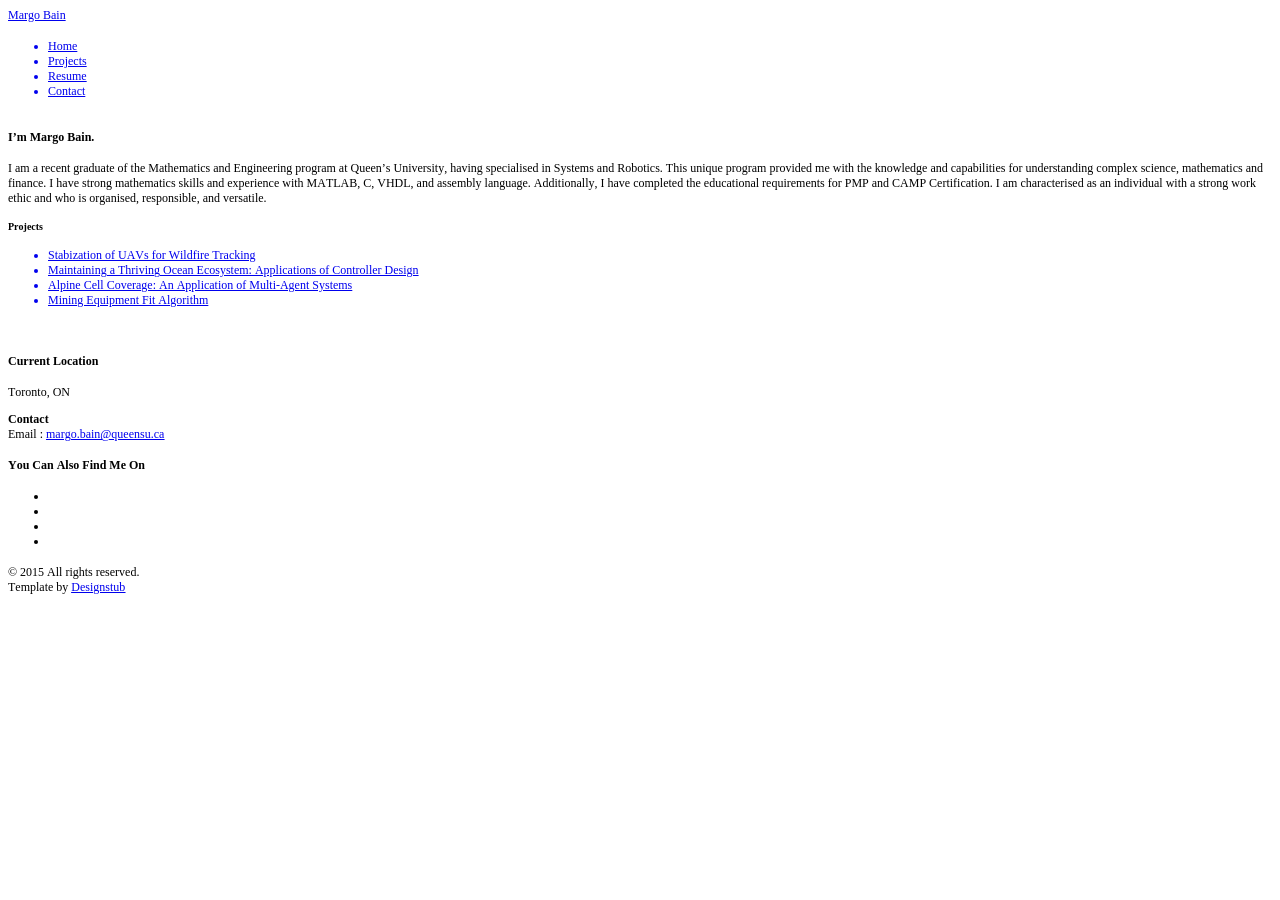
==== index.html @ f7f08aa3 "updates" ====
<!DOCTYPE html PUBLIC "-//W3C//DTD HTML 4.01//EN" "http://www.w3.org/TR/html4/strict.dtd">
<html>
<head>
  <meta http-equiv="Content-Type" content="text/html; charset=utf-8">
  <meta http-equiv="Content-Style-Type" content="text/css">
  <title></title>
  <meta name="Generator" content="Cocoa HTML Writer">
  <meta name="CocoaVersion" content="1561.4">
  <style type="text/css">
    p.p1 {margin: 0.0px 0.0px 0.0px 0.0px; line-height: 14.0px; font: 12.0px Times; color: #0000ee}
    p.p2 {margin: 0.0px 0.0px 0.0px 0.0px; line-height: 14.0px; font: 12.0px Times; color: #000000; min-height: 14.0px}
    p.p3 {margin: 0.0px 0.0px 15.9px 0.0px; line-height: 14.0px; font: 12.0px Times; color: #000000}
    p.p4 {margin: 0.0px 0.0px 0.0px 0.0px; font: 12.0px Times; background-color: #ffffff}
    p.p5 {margin: 0.0px 0.0px 0.0px 0.0px; font: 12.0px Times; color: #000000; min-height: 14.0px}
    p.p6 {margin: 0.0px 0.0px 16.6px 0.0px; line-height: 13.0px; font: 10.0px Times; color: #000000}
    p.p7 {margin: 0.0px 0.0px 12.0px 0.0px; line-height: 14.0px; font: 12.0px Times; color: #000000}
    p.p8 {margin: 0.0px 0.0px 15.9px 0.0px; line-height: 14.0px; font: 12.0px Times; color: #0000ee}
    li.li1 {margin: 0.0px 0.0px 0.0px 0.0px; line-height: 14.0px; font: 12.0px Times; color: #0000ee}
    li.li9 {margin: 0.0px 0.0px 0.0px 0.0px; line-height: 14.0px; font: 12.0px Times; color: #000000}
    span.s1 {text-decoration: underline ; font-kerning: none}
    span.s2 {font-kerning: none}
    span.s3 {font-kerning: none; color: #000000}
    span.s4 {text-decoration: underline ; font-kerning: none; color: #0000ee}
    ul.ul1 {list-style-type: disc}
  </style>
</head>
<body>
<p class="p1"><span class="s1">Margo Bain</span></p>
<ul class="ul1">
  <li class="li1"><span class="s1">Home</span></li>
  <li class="li1"><span class="s1">Projects</span></li>
  <li class="li1"><span class="s1">Resume</span></li>
  <li class="li1"><span class="s1">Contact</span></li>
</ul>
<p class="p2"><span class="s2"></span><br></p>
<p class="p3"><span class="s2"><b>I’m Margo Bain.</b></span></p>
<p class="p4"><span class="s2">I am a recent graduate of the Mathematics and Engineering program at Queen’s University, having specialised in Systems and Robotics. This unique program provided me with the knowledge and capabilities for understanding complex science, mathematics and finance. I have strong mathematics skills and experience with MATLAB, C, VHDL, and assembly language. Additionally, I have completed the educational requirements for PMP and CAMP Certification. I am characterised as an individual with a strong work ethic and who is organised, responsible, and versatile.</span></p>
<p class="p5"><span class="s2"></span><br></p>
<p class="p6"><span class="s2"><b>Projects</b></span></p>
<ul class="ul1">
  <li class="li1"><span class="s1">Stabization of UAVs for Wildfire Tracking</span></li>
  <li class="li1"><span class="s1">Maintaining a Thriving Ocean Ecosystem: Applications of Controller Design</span></li>
  <li class="li1"><span class="s1">Alpine Cell Coverage: An Application of Multi-Agent Systems</span></li>
  <li class="li1"><span class="s1">Mining Equipment Fit Algorithm</span></li>
</ul>
<p class="p2"><span class="s2"></span><br></p>
<p class="p2"><span class="s2"></span><br></p>
<p class="p3"><span class="s2"><b>Current Location</b></span></p>
<p class="p7"><span class="s2">Toronto, ON</span></p>
<p class="p8"><span class="s3"><b>Contact</b><br>
Email : <a href="mailto:hello@agency.com"><span class="s4">margo.bain@queensu.ca</span></a></span></p>
<p class="p3"><span class="s2"><b>You Can Also Find Me On</b></span></p>
<ul class="ul1">
  <li class="li9"></li>
  <li class="li9"></li>
  <li class="li9"></li>
  <li class="li9"></li>
</ul>
<p class="p7"><span class="s2">© 2015 All rights reserved. <br>
Template by <a href="http://www.designstub.com/"><span class="s4">Designstub</span></a></span></p>
</body>
</html>
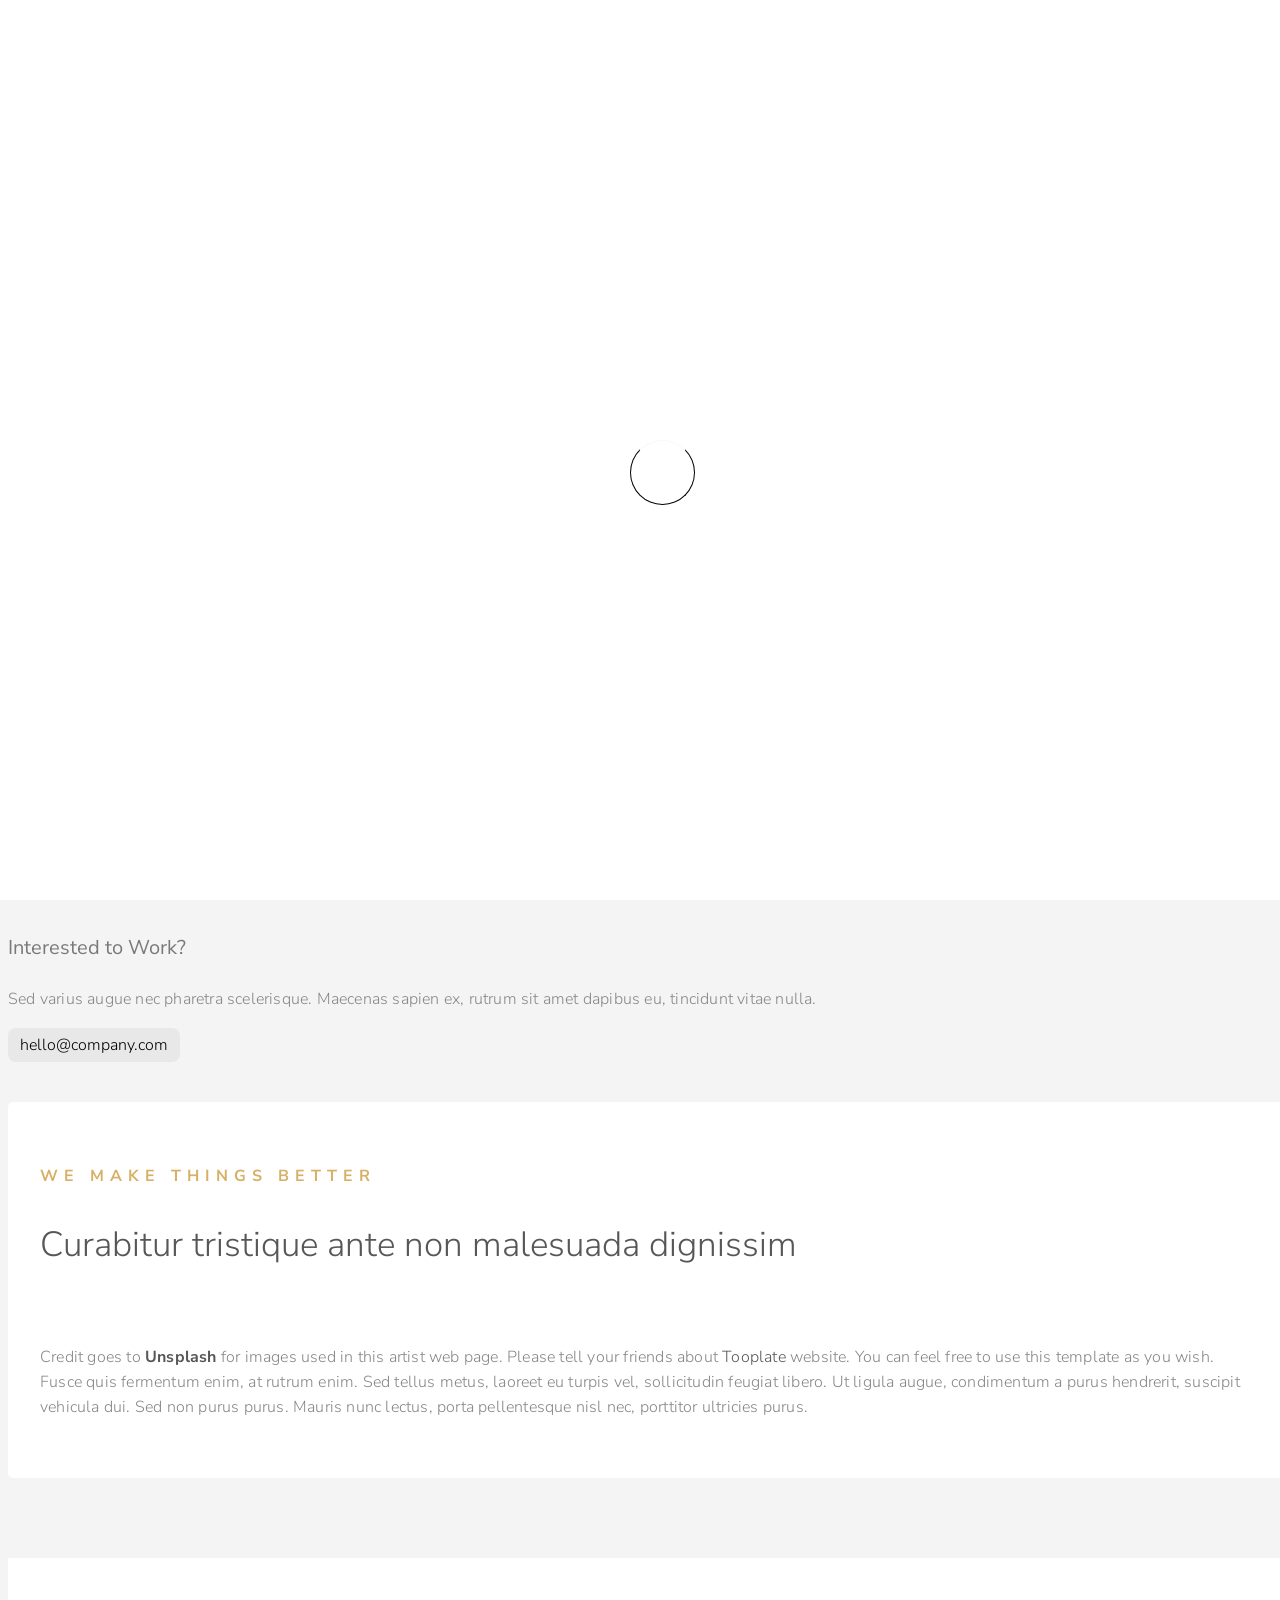
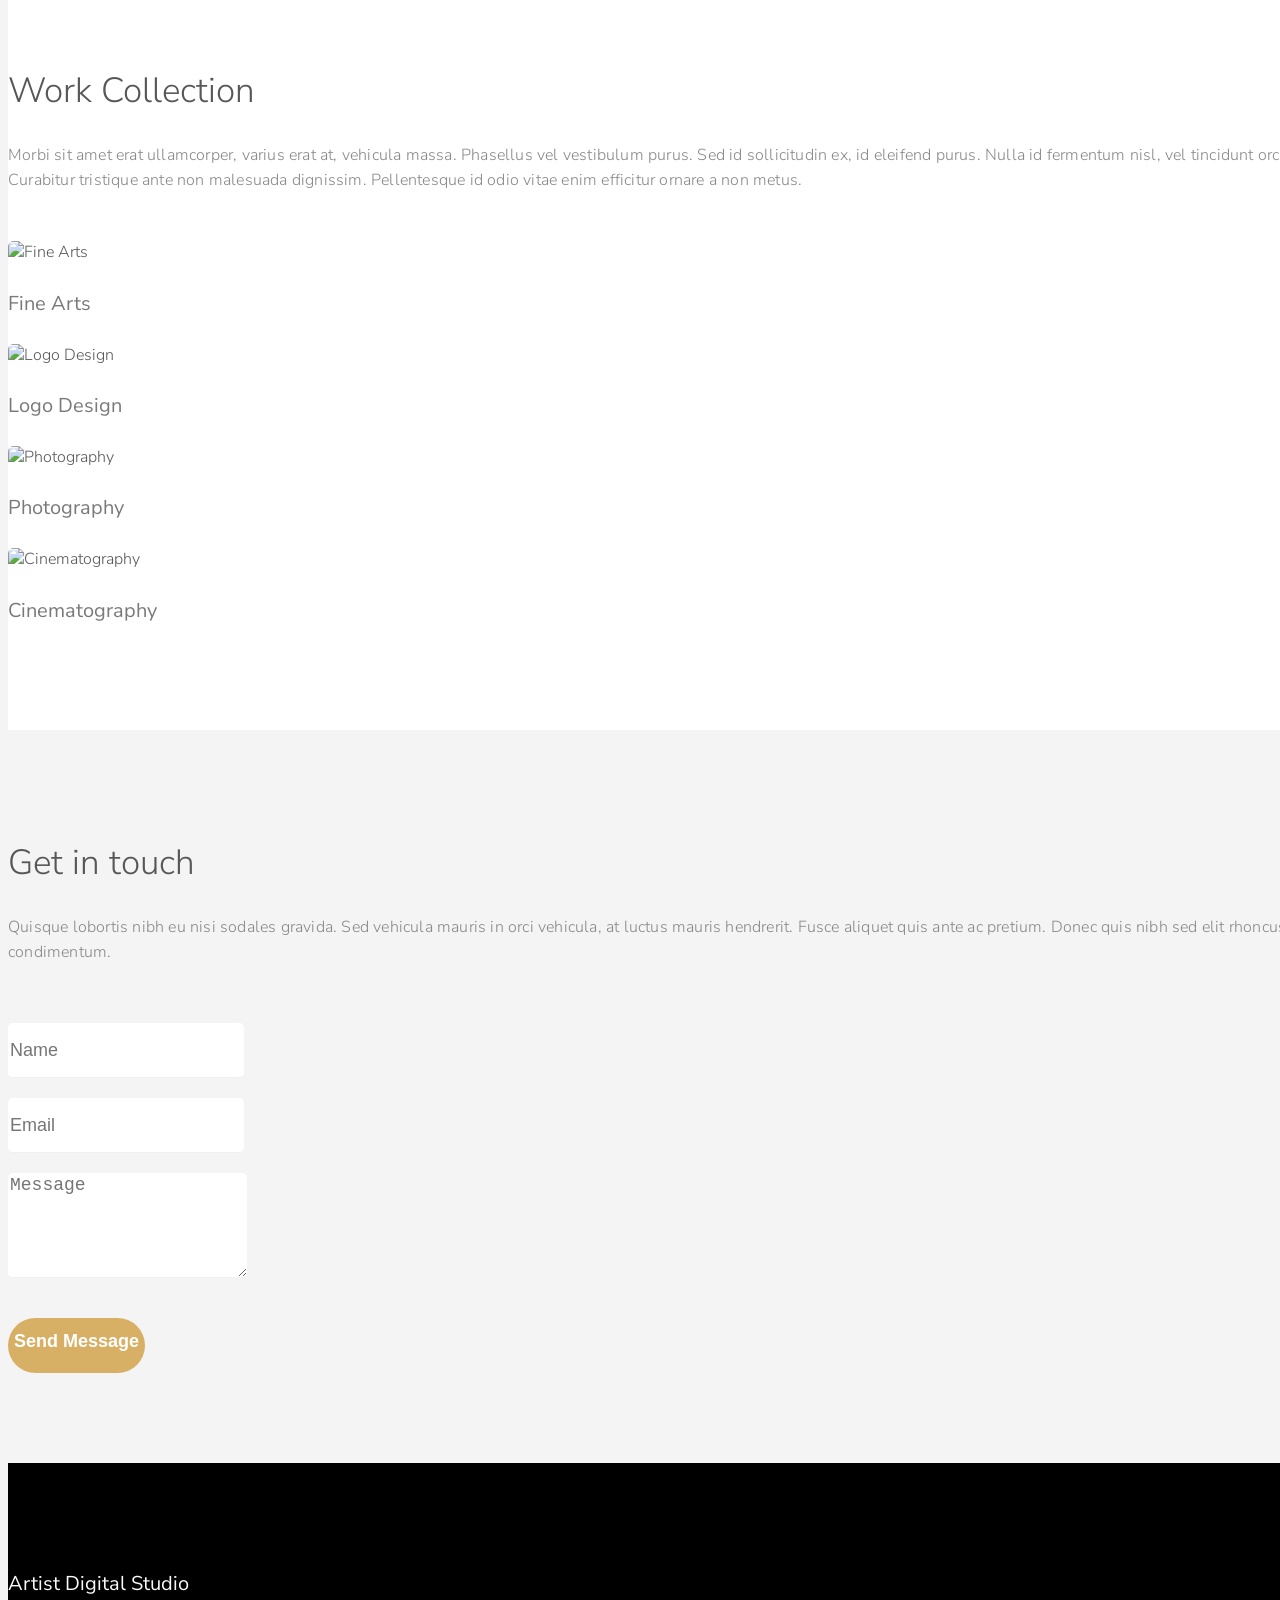
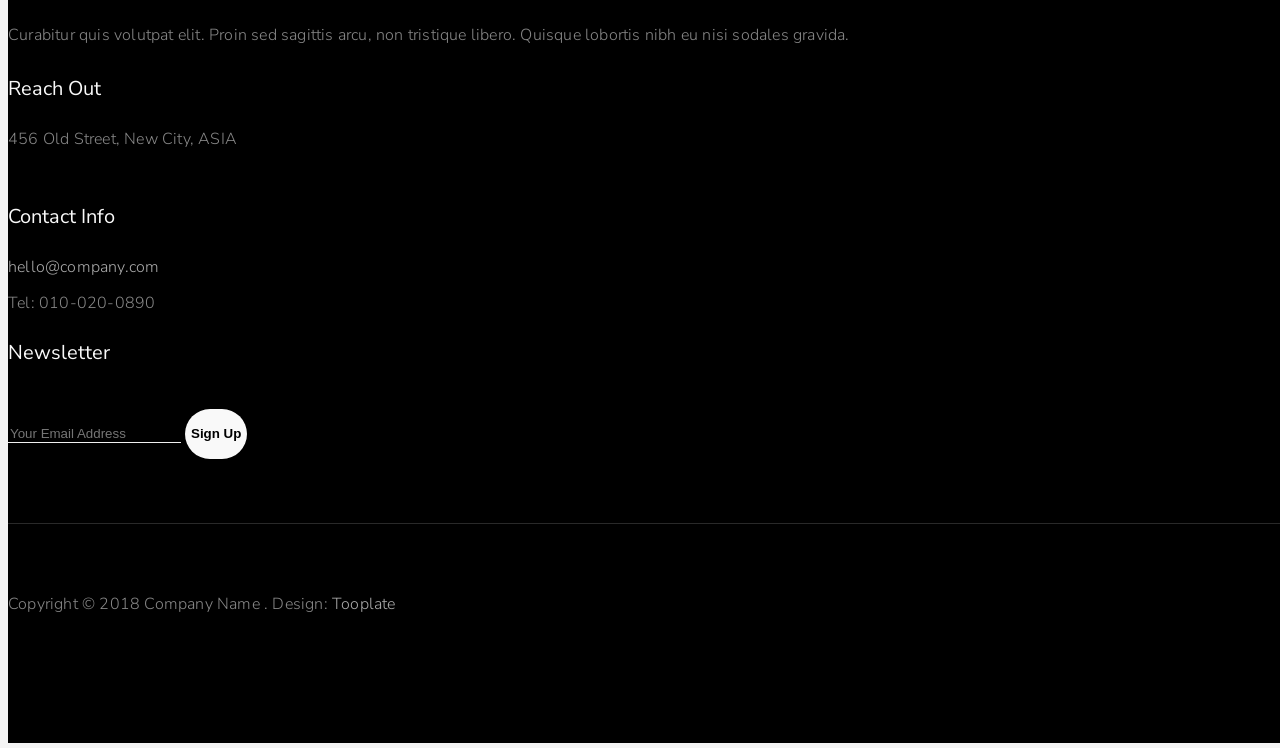
==== commit 5b239ceb: "new" ====
--- a/index.html
+++ b/index.html
@@ -1,62 +1,250 @@
-<!DOCTYPE html PUBLIC "-//W3C//DTD HTML 4.01//EN" "http://www.w3.org/TR/html4/strict.dtd">
-<html>
+<!DOCTYPE html>
+<html lang="en">
 <head>
-  <meta http-equiv="Content-Type" content="text/html; charset=utf-8">
-  <meta http-equiv="Content-Style-Type" content="text/css">
-  <title></title>
-  <meta name="Generator" content="Cocoa HTML Writer">
-  <meta name="CocoaVersion" content="1561.4">
-  <style type="text/css">
-    p.p1 {margin: 0.0px 0.0px 0.0px 0.0px; line-height: 14.0px; font: 12.0px Times; color: #0000ee}
-    p.p2 {margin: 0.0px 0.0px 0.0px 0.0px; line-height: 14.0px; font: 12.0px Times; color: #000000; min-height: 14.0px}
-    p.p3 {margin: 0.0px 0.0px 15.9px 0.0px; line-height: 14.0px; font: 12.0px Times; color: #000000}
-    p.p4 {margin: 0.0px 0.0px 0.0px 0.0px; font: 12.0px Times; background-color: #ffffff}
-    p.p5 {margin: 0.0px 0.0px 0.0px 0.0px; font: 12.0px Times; color: #000000; min-height: 14.0px}
-    p.p6 {margin: 0.0px 0.0px 16.6px 0.0px; line-height: 13.0px; font: 10.0px Times; color: #000000}
-    p.p7 {margin: 0.0px 0.0px 12.0px 0.0px; line-height: 14.0px; font: 12.0px Times; color: #000000}
-    p.p8 {margin: 0.0px 0.0px 15.9px 0.0px; line-height: 14.0px; font: 12.0px Times; color: #0000ee}
-    li.li1 {margin: 0.0px 0.0px 0.0px 0.0px; line-height: 14.0px; font: 12.0px Times; color: #0000ee}
-    li.li9 {margin: 0.0px 0.0px 0.0px 0.0px; line-height: 14.0px; font: 12.0px Times; color: #000000}
-    span.s1 {text-decoration: underline ; font-kerning: none}
-    span.s2 {font-kerning: none}
-    span.s3 {font-kerning: none; color: #000000}
-    span.s4 {text-decoration: underline ; font-kerning: none; color: #0000ee}
-    ul.ul1 {list-style-type: disc}
-  </style>
+
+<meta charset="UTF-8">
+
+<title>Artist's Minimal HTML Portfolio</title>
+
+<!--
+
+Template 2100 Artist
+
+http://www.tooplate.com/view/2100-artist
+
+-->
+
+<meta http-equiv="X-UA-Compatible" content="IE=Edge">
+<meta name="description" content="">
+<meta name="keywords" content="">
+<meta name="author" content="Tooplate">
+<meta name="viewport" content="width=device-width, initial-scale=1, maximum-scale=1">
+
+<link rel="stylesheet" href="css/bootstrap.min.css">
+<link rel="stylesheet" href="css/animate.css">
+<link rel="stylesheet" href="css/magnific-popup.css">
+<link rel="stylesheet" href="css/font-awesome.min.css">
+
+<!-- Main css -->
+<link rel="stylesheet" href="css/tooplate-style.css">
+
 </head>
-<body>
-<p class="p1"><span class="s1">Margo Bain</span></p>
-<ul class="ul1">
-  <li class="li1"><span class="s1">Home</span></li>
-  <li class="li1"><span class="s1">Projects</span></li>
-  <li class="li1"><span class="s1">Resume</span></li>
-  <li class="li1"><span class="s1">Contact</span></li>
-</ul>
-<p class="p2"><span class="s2"></span><br></p>
-<p class="p3"><span class="s2"><b>I’m Margo Bain.</b></span></p>
-<p class="p4"><span class="s2">I am a recent graduate of the Mathematics and Engineering program at Queen’s University, having specialised in Systems and Robotics. This unique program provided me with the knowledge and capabilities for understanding complex science, mathematics and finance. I have strong mathematics skills and experience with MATLAB, C, VHDL, and assembly language. Additionally, I have completed the educational requirements for PMP and CAMP Certification. I am characterised as an individual with a strong work ethic and who is organised, responsible, and versatile.</span></p>
-<p class="p5"><span class="s2"></span><br></p>
-<p class="p6"><span class="s2"><b>Projects</b></span></p>
-<ul class="ul1">
-  <li class="li1"><span class="s1">Stabization of UAVs for Wildfire Tracking</span></li>
-  <li class="li1"><span class="s1">Maintaining a Thriving Ocean Ecosystem: Applications of Controller Design</span></li>
-  <li class="li1"><span class="s1">Alpine Cell Coverage: An Application of Multi-Agent Systems</span></li>
-  <li class="li1"><span class="s1">Mining Equipment Fit Algorithm</span></li>
-</ul>
-<p class="p2"><span class="s2"></span><br></p>
-<p class="p2"><span class="s2"></span><br></p>
-<p class="p3"><span class="s2"><b>Current Location</b></span></p>
-<p class="p7"><span class="s2">Toronto, ON</span></p>
-<p class="p8"><span class="s3"><b>Contact</b><br>
-Email : <a href="mailto:hello@agency.com"><span class="s4">margo.bain@queensu.ca</span></a></span></p>
-<p class="p3"><span class="s2"><b>You Can Also Find Me On</b></span></p>
-<ul class="ul1">
-  <li class="li9"></li>
-  <li class="li9"></li>
-  <li class="li9"></li>
-  <li class="li9"></li>
-</ul>
-<p class="p7"><span class="s2">© 2015 All rights reserved. <br>
-Template by <a href="http://www.designstub.com/"><span class="s4">Designstub</span></a></span></p>
+<body data-spy="scroll" data-target=".navbar-collapse" data-offset="50">
+
+<!-- PRE LOADER -->
+<div class="preloader">
+     <div class="spinner">
+          <span class="spinner-rotate"></span>
+     </div>
+</div>
+
+
+<!-- HOME SECTION -->
+<div class="container">
+     <div class="row">
+          <section id="home" class="parallax-section">
+
+               <div class="col-md-offset-1 col-md-10 col-sm-12">
+                    <div class="home-wrapper">
+                         <h3 class="wow fadeInUp" data-wow-delay="0.4s">Being an artist</h3>
+                         <h1 class="wow fadeInUp" data-wow-delay="0.6s">Art Studio from Asia passionated in creativity since 2018</h1>
+                         <a href="#about" class="wow fadeInUp smoothScroll arrow-btn" data-wow-delay="1s"><i class="fa fa-angle-double-down"></i></a>
+                    </div>
+               </div>
+
+          </section>
+     </div>
+</div>
+
+
+<!-- ABOUT SECTION -->
+<section id="about" class="parallax-section">
+     <div class="container">
+          <div class="row">
+
+               <div class="col-md-4 col-sm-8">
+                    <img src="images/about-image.jpg" class="wow fadeInUp img-responsive" data-wow-delay="0.2s" alt="about image">
+                    <div class="wow fadeInUp" data-wow-delay="0.4s">
+                         <h4>Interested to Work?</h4>
+                         <p>Sed varius augue nec pharetra scelerisque. Maecenas sapien ex, rutrum sit amet dapibus eu, tincidunt vitae nulla.</p>
+                         <a href="#">hello@company.com</a>
+                    </div>
+               </div>
+
+               <div class="col-md-8 col-sm-12">
+                    <div class="about-thumb">
+                         <div class="wow fadeInUp section-title" data-wow-delay="0.6s">
+                              <h3>we make things better</h3>
+                              <h2>Curabitur tristique ante non malesuada dignissim</h2>
+                         </div>
+                         <div class="wow fadeInUp" data-wow-delay="0.8s">
+                              <p>Credit goes to <a href="#"><b>Unsplash</b></a> for images used in this artist web page. Please tell your friends about <a rel="nofollow" href="http://tooplate.com" target="_parent">Tooplate</a> website. You can feel free to use this template as you wish. Fusce quis fermentum enim, at rutrum enim. Sed tellus metus, laoreet eu turpis vel, sollicitudin feugiat libero. Ut ligula augue, condimentum a purus hendrerit, suscipit vehicula dui. Sed non purus purus. Mauris nunc lectus, porta pellentesque nisl nec, porttitor ultricies purus.</p>
+                         </div>
+                    </div>
+               </div>
+
+          </div>
+     </div>
+</section>
+
+
+<!-- WORK SECTION -->
+<section id="work" class="parallax-section">
+     <div class="container">
+          <div class="row">
+
+               <div class="col-md-12 col-sm-12">
+                    <!-- SECTION TITLE -->
+                    <div class="wow fadeInUp section-title" data-wow-delay="0.2s">
+                         <h2>Work Collection</h2>
+                         <p>Morbi sit amet erat ullamcorper, varius erat at, vehicula massa. Phasellus vel vestibulum purus. Sed id sollicitudin ex, id eleifend purus. Nulla id fermentum nisl, vel tincidunt orci. Curabitur tristique ante non malesuada dignissim. Pellentesque id odio vitae enim efficitur ornare a non metus.</p>
+                    </div>
+               </div>
+
+               <div class="wow fadeInUp col-md-3 col-sm-6" data-wow-delay="0.4s">
+                    <!-- WORK THUMB -->
+                    <div class="work-thumb">
+                         <a href="images/work-1.jpg" class="image-popup">
+                              <img src="images/work-1.jpg" class="img-responsive" alt="Fine Arts">
+                         </a>
+                    </div>
+                    <h4>Fine Arts</h4>
+               </div>
+
+               <div class="wow fadeInUp col-md-3 col-sm-6" data-wow-delay="0.6s">
+                    <!-- WORK THUMB -->
+                    <div class="work-thumb">
+                         <a href="images/work-2.jpg" class="image-popup">
+                              <img src="images/work-2.jpg" class="img-responsive" alt="Logo Design">
+                         </a>
+                    </div>
+                    <h4>Logo Design</h4>
+               </div>
+
+               <div class="wow fadeInUp col-md-3 col-sm-6" data-wow-delay="0.8s">
+                    <!-- WORK THUMB -->
+                    <div class="work-thumb">
+                         <a href="images/work-3.jpg" class="image-popup">
+                              <img src="images/work-3.jpg" class="img-responsive" alt="Photography">
+                         </a>
+                    </div>
+                    <h4>Photography</h4>
+               </div>
+
+               <div class="wow fadeInUp col-md-3 col-sm-6" data-wow-delay="0.8s">
+                    <!-- WORK THUMB -->
+                    <div class="work-thumb">
+                         <a href="images/work-4.jpg" class="image-popup">
+                              <img src="images/work-4.jpg" class="img-responsive" alt="Cinematography">
+                         </a>
+                    </div>
+                    <h4>Cinematography</h4>
+               </div>
+
+          </div>
+     </div>
+</section>
+
+
+<!-- CONTACT SECTION -->
+<section id="contact" class="parallax-section">
+     <div class="container">
+          <div class="row">
+
+               <div class="col-md-12 col-sm-12">
+                    <!-- SECTION TITLE -->
+                    <div class="wow fadeInUp section-title" data-wow-delay="0.2s">
+                         <h2>Get in touch</h2>
+                         <p>Quisque lobortis nibh eu nisi sodales gravida. Sed vehicula mauris in orci vehicula, at luctus mauris hendrerit. Fusce aliquet quis ante ac pretium. Donec quis nibh sed elit rhoncus condimentum.</p>
+                    </div>
+               </div>
+
+               <div class="col-md-12 col-sm-12">
+                     <!-- CONTACT FORM HERE -->
+                    <div class="wow fadeInUp" data-wow-delay="0.6s">
+                        <form action="#" method="post" id="contact-form">
+                              <div class="col-md-6 col-sm-6">
+                                   <input type="text" class="form-control" name="name" placeholder="Name">
+                              </div>
+                              <div class="col-md-6 col-sm-6">
+                                   <input type="email" class="form-control" name="email" placeholder="Email">
+                              </div>
+                              <div class="col-md-12 col-sm-12">
+                                   <textarea class="form-control" rows="5" name="message" placeholder="Message"></textarea>
+                              </div>
+                              <div class="col-md-offset-3 col-md-6 col-sm-offset-3 col-sm-6">
+                                   <button id="submit" type="submit" class="form-control" value="send-mail" name="submit">Send Message</button>
+                              </div>
+                        </form>
+                    </div>
+               </div>
+
+          </div>
+     </div>
+</section>
+
+
+<!-- FOOTER SECTION -->
+<footer id="footer" class="parallax-section">
+    <div class="container">
+        <div class="row">
+
+               <div class="wow fadeInUp col-md-4 col-sm-4" data-wow-delay="0.2s">
+                    <h4>Artist Digital Studio</h4>
+                    <p>Curabitur quis volutpat elit. Proin sed sagittis arcu, non tristique libero. Quisque lobortis nibh eu nisi sodales gravida.</p>
+               </div>
+
+               <div class="wow fadeInUp col-md-4 col-sm-4" data-wow-delay="0.4s">
+                    <div class="support-cus">
+                         <h4>Reach Out</h4>
+                         <p>456 Old Street, New City, ASIA</p>
+                    </div>
+                    <div class="support-cus">
+                         <h4>Contact Info</h4>
+                         <p><a href="#">hello@company.com</a></p>
+                         <p>Tel: 010-020-0890</p>
+                    </div>
+               </div>
+
+               <div class="wow fadeInUp col-md-4 col-sm-4" data-wow-delay="0.6s">
+                    <h4>Newsletter</h4>
+                    <form class="newsletter" action="#" method="get">
+                         <input name="email" type="email" class="form-control" id="email" placeholder="Your Email Address">
+                         <button name="submit" value="sign-up" class='form-control'>Sign Up</button>
+                    </form>
+               </div>
+
+               <div class="col-md-12 col-sm-12 clearfix">
+                    <div class="dash-line"></div>
+               </div>
+
+               <div class="wow fadeInUp col-md-6 col-sm-6" data-wow-delay="0.8s">
+                    <p class="copyright-text">Copyright © 2018 Company Name . Design: <a href="https://www.facebook.com/tooplate" target="_parent">Tooplate</a></p>
+               </div>
+
+               <div class="wow fadeInUp col-md-6 col-sm-6" data-wow-delay="1s">
+                    <ul class="social-icon">
+                         <li><a href="#" class="fa fa-facebook"></a></li>
+                         <li><a href="#" class="fa fa-twitter"></a></li>
+                         <li><a href="#" class="fa fa-instagram"></a></li>
+                         <li><a href="#" class="fa fa-behance"></a></li>
+                         <li><a href="#" class="fa fa-github"></a></li>
+                    </ul>
+               </div>
+
+          </div>
+     </div>
+</footer>
+
+<!-- SCRIPTS -->
+<script src="js/jquery.js"></script>
+<script src="js/bootstrap.min.js"></script>
+<script src="js/jquery.parallax.js"></script>
+<script src="js/jquery.magnific-popup.min.js"></script>
+<script src="js/magnific-popup-options.js"></script>
+<script src="js/smoothscroll.js"></script>
+<script src="js/wow.min.js"></script>
+<script src="js/custom.js"></script>
+
 </body>
-</html>
+</html>
--- a/css/tooplate-style.css
+++ b/css/tooplate-style.css
@@ -0,0 +1,496 @@
+/*
+
+Template 2100 Artist
+
+http://www.tooplate.com/view/2100-artist
+
+*/
+
+@import url('https://fonts.googleapis.com/css?family=Nunito+Sans:300,400,700|Playfair+Display');
+
+body {
+    background: #f4f4f4;
+    font-family: 'Nunito Sans', sans-serif;
+    font-style: normal;
+    font-weight: 300;
+    overflow-x: hidden;
+}
+
+html, body {
+  width: 100%;
+  height: 100%;
+}
+
+
+
+/*---------------------------------------
+  Typorgraphy              
+-----------------------------------------*/
+
+h1,h2,h3,h4,h5,h6 {
+  font-style: normal;
+  font-weight: 300;
+  letter-spacing: 0px;
+}
+
+h1 {
+  color: #3d3d3f;
+  font-family: 'Playfair Display', serif;
+  font-size: 40px;
+  line-height: normal;
+}
+
+h2 {
+  color: #575757;
+  font-size: 35px;
+  line-height: normal;
+}
+
+h3 {
+  color: #d7b065;
+  font-size: 16px;
+  font-weight: bold;
+  line-height: 32px;
+  letter-spacing: 6px;
+  text-transform: uppercase;
+}
+
+h4 {
+  color: #797979;
+  font-size: 20px;
+  font-weight: 400;
+}
+
+p {
+  color: #878787;
+  font-size: 16px;
+  font-weight: 300;
+  line-height: 25px;
+  letter-spacing: 0.2px;
+}
+
+strong, span {
+  color: #878787;
+  font-weight: normal;
+}
+
+
+
+/*---------------------------------------
+  Buttons               
+-----------------------------------------*/
+
+.arrow-btn i {
+  background: #000000;
+  border-radius: 50%;
+  color: #ffffff;
+  font-size: 20px;
+  width: 50px;
+  height: 50px;
+  line-height: 50px;
+  text-align: center;
+  margin-top: 32px;
+  -webkit-transition: 0.5s;
+  transition: 0.5s;
+}
+
+.arrow-btn i:hover {
+  background: #d7b065;
+}
+
+
+
+/*---------------------------------------
+  General               
+-----------------------------------------*/
+
+html{
+  -webkit-font-smoothing: antialiased;
+}
+
+a {
+  color: #575757;
+  -webkit-transition: 0.5s;
+  transition: 0.5s;
+  text-decoration: none !important;
+}
+
+a:hover, a:active, a:focus {
+  color: #000000;
+  outline: none;
+}
+
+* {
+  -webkit-box-sizing: border-box;
+  box-sizing: border-box;
+}
+
+*:before,
+*:after {
+  -webkit-box-sizing: border-box;
+  box-sizing: border-box;
+}
+
+.section-title {
+  margin: 0;
+  padding-bottom: 32px;
+}
+
+.parallax-section {
+  background-attachment: fixed !important;
+  background-size: cover !important;
+}
+
+#about, #work,
+#contact, footer {
+  position: relative;
+  padding-top: 80px;
+  padding-bottom: 80px;
+}
+
+
+/*---------------------------------------
+  Pre loader section              
+-----------------------------------------*/
+
+.preloader {
+  position: fixed;
+  top: 0;
+  left: 0;
+  width: 100%;
+  height: 100%;
+  z-index: 99999;
+  display: flex;
+  flex-flow: row nowrap;
+  justify-content: center;
+  align-items: center;
+  background: none repeat scroll 0 0 #ffffff;
+}
+
+.spinner {
+  border: 1px solid transparent;
+  border-radius: 5px;
+  position: relative;
+}
+
+.spinner:before {
+  content: '';
+  box-sizing: border-box;
+  position: absolute;
+  top: 50%;
+  left: 50%;
+  width: 65px;
+  height: 65px;
+  margin-top: -10px;
+  margin-left: -10px;
+  border-radius: 50%;
+  border: 1px solid #000000;
+  border-top-color: #f9f9f9;
+  animation: spinner .9s linear infinite;
+}
+
+@-webkit-@keyframes spinner {
+  to {transform: rotate(360deg);}
+}
+
+@keyframes spinner {
+  to {transform: rotate(360deg);}
+}
+
+
+/*---------------------------------------
+  Home section              
+-----------------------------------------*/
+
+#home {
+  background: url('../images/home-bg.jpg') 50% 0 repeat-y fixed;
+  background-size: cover;
+  background-position: center center;
+  border-radius: 5px;
+  display: -webkit-box;
+  display: -webkit-flex;
+  display: -ms-flexbox;
+  display: flex;
+  -webkit-box-align: center;
+  -webkit-align-items: center;
+  -ms-flex-align: center;
+   align-items: center;
+  height: 75vh;
+  text-align: center;
+  position: relative;
+  margin: 82px 12px 0 12px;
+}
+
+.home-wrapper {
+  background: rgba(250,250,250,0.8);
+  padding: 32px 12px;
+}
+
+
+/*---------------------------------------
+  About section              
+-----------------------------------------*/
+
+#about {
+  padding-top: 100px;
+}
+
+#about .col-md-4 img {
+  border-radius: 5px;
+  margin-bottom: 28px;
+}
+
+#about .col-md-4 a {
+  background: #e8e8e8;
+  border-radius: 8px;
+  color: #000000;
+  padding: 6px 12px;
+  display: inline-block;
+  margin-bottom: 40px;
+}
+
+#about .col-md-4 a:hover {
+  background: #000000;
+  color: #ffffff;
+}
+
+#about .about-thumb {
+  background: #ffffff;
+  border-radius: 5px;
+  padding: 42px 32px;
+}
+
+
+/*---------------------------------------
+  Work section              
+-----------------------------------------*/
+
+#work {
+  background: #ffffff;
+}
+
+#work .work-thumb {
+  border-radius: 5px;
+  margin-bottom: 15px;
+  padding: 0;
+  overflow: hidden;
+  position: relative;
+  top: 0;
+  -webkit-transition: all ease-in-out 0.4s;
+  transition: all ease-in-out 0.4s;
+}
+
+#work .work-thumb:hover {
+  background: #ffffff;
+  box-shadow: 0px 16px 22px 0px rgba(90, 91, 95, 0.3);
+  top: -5px;
+}
+
+#work .work-thumb img {
+  border-radius: 5px;
+  cursor: crosshair;
+}
+
+/*---------------------------------------
+  Contact section              
+-----------------------------------------*/
+
+#contact .form-control {
+  border: none;
+  border-bottom: 1px solid #f0f0f0;
+  border-radius: 5px;
+  box-shadow: none;
+  font-size: 18px;
+  margin-top: 10px;
+  margin-bottom: 10px;
+  -webkit-transition: all ease-in-out 0.4s;
+  transition: all ease-in-out 0.4s;
+}
+
+#contact input {
+  height: 55px;
+}
+
+#contact button#submit {
+  background: #d7b065;
+  border: none;
+  border-radius: 40px;
+  color: #ffffff;
+  font-weight: bold;
+  height: 55px;
+  padding-bottom: 10px;
+  margin-top: 24px;
+}
+
+#contact button#submit:hover {
+  background: #3d3d3f;
+  color: #ffffff;
+}
+
+
+/*---------------------------------------
+  Footer section              
+-----------------------------------------*/
+
+footer {
+  background: #000000;
+}
+
+footer h4 {
+  color: #f9f9f9;
+}
+
+footer a {
+  color: #aaa;
+}
+
+footer a:hover {
+  color: #fff;
+}
+
+footer .col-md-4 .support-cus:last-child {
+  padding-top: 12px;
+}
+
+footer .col-md-4 .support-cus p {
+  line-height: 20px;
+}
+
+footer .newsletter .form-control {
+  box-shadow: none;
+  transition: all 0.4s ease-in-out;
+  margin-top: 16px;
+  margin-bottom: 2px;
+}
+
+footer .newsletter .form-control:focus {
+  border-bottom-color: #f2f2f2;
+}
+
+footer .newsletter input {
+  background: transparent;
+  border: none;
+  border-bottom: 1px solid #f0f0f0;
+  border-radius: 0px;
+}
+
+footer .newsletter button {
+  background: #f9f9f9;
+  border: none;
+  border-radius: 50px;
+  font-weight: bold;
+  height: 50px;
+}
+
+footer .newsletter button:hover {
+  background: #d7b065;
+  color: #ffffff;
+}
+
+footer .dash-line {
+  border-top: 1px solid #292929;
+  margin-top: 62px;
+  padding-bottom: 52px;
+  position: relative;
+}
+
+
+/*---------------------------------------
+  Social icon             
+-----------------------------------------*/
+
+.social-icon {
+  position: relative;
+  padding: 0;
+  margin: 0;
+  text-align: center;
+}
+
+.social-icon li {
+  display: inline-block;
+  list-style: none;
+}
+
+.social-icon li a {
+  background: #f9f9f9;
+  border-radius: 100%;
+  color: #3d3d3f;
+  cursor: pointer;
+  font-size: 16px;
+  text-decoration: none;
+  transition: all 0.4s ease-in-out;
+  width: 30px;
+  height: 30px;
+  line-height: 30px;
+  text-align: center;
+  vertical-align: middle;
+  position: relative;
+  margin: 0px 6px 10px 6px;
+}
+
+.social-icon li a:hover {
+  background: #d7b065;
+  color: #ffffff;
+  transform: scale(1.1);
+}
+
+/*---------------------------------------
+  Mobile Responsive styles              
+-----------------------------------------*/
+
+@media (max-width: 980px) {
+
+ h1 {font-size: 30px;}
+
+ #about .about-thumb {
+  padding-left: 0px;
+ }
+
+ #work .work-thumb {
+  margin-top: 25px;
+ }
+
+}
+
+@media (max-width: 768px) {
+
+  h1 {
+    font-size: 27px;
+  }
+
+  h2 {font-size: 25px;}
+
+  footer .col-md-4 {
+    margin-bottom: 35px;
+  }
+
+  footer .col-md-6 {
+    text-align: center;
+  }
+
+  footer .copyright-text {
+    padding-bottom: 12px;
+  }
+
+}
+
+@media (max-width: 580px) {
+
+  h3 {
+    font-size: 14px;
+    letter-spacing: 4px;
+  }
+
+  #about .about-thumb {
+    padding: 22px 12px;
+    margin-top: 0px;
+  }
+
+}
+
+@media (max-width: 360px) {
+  #home {
+    height: 85vh;
+  } 
+
+}
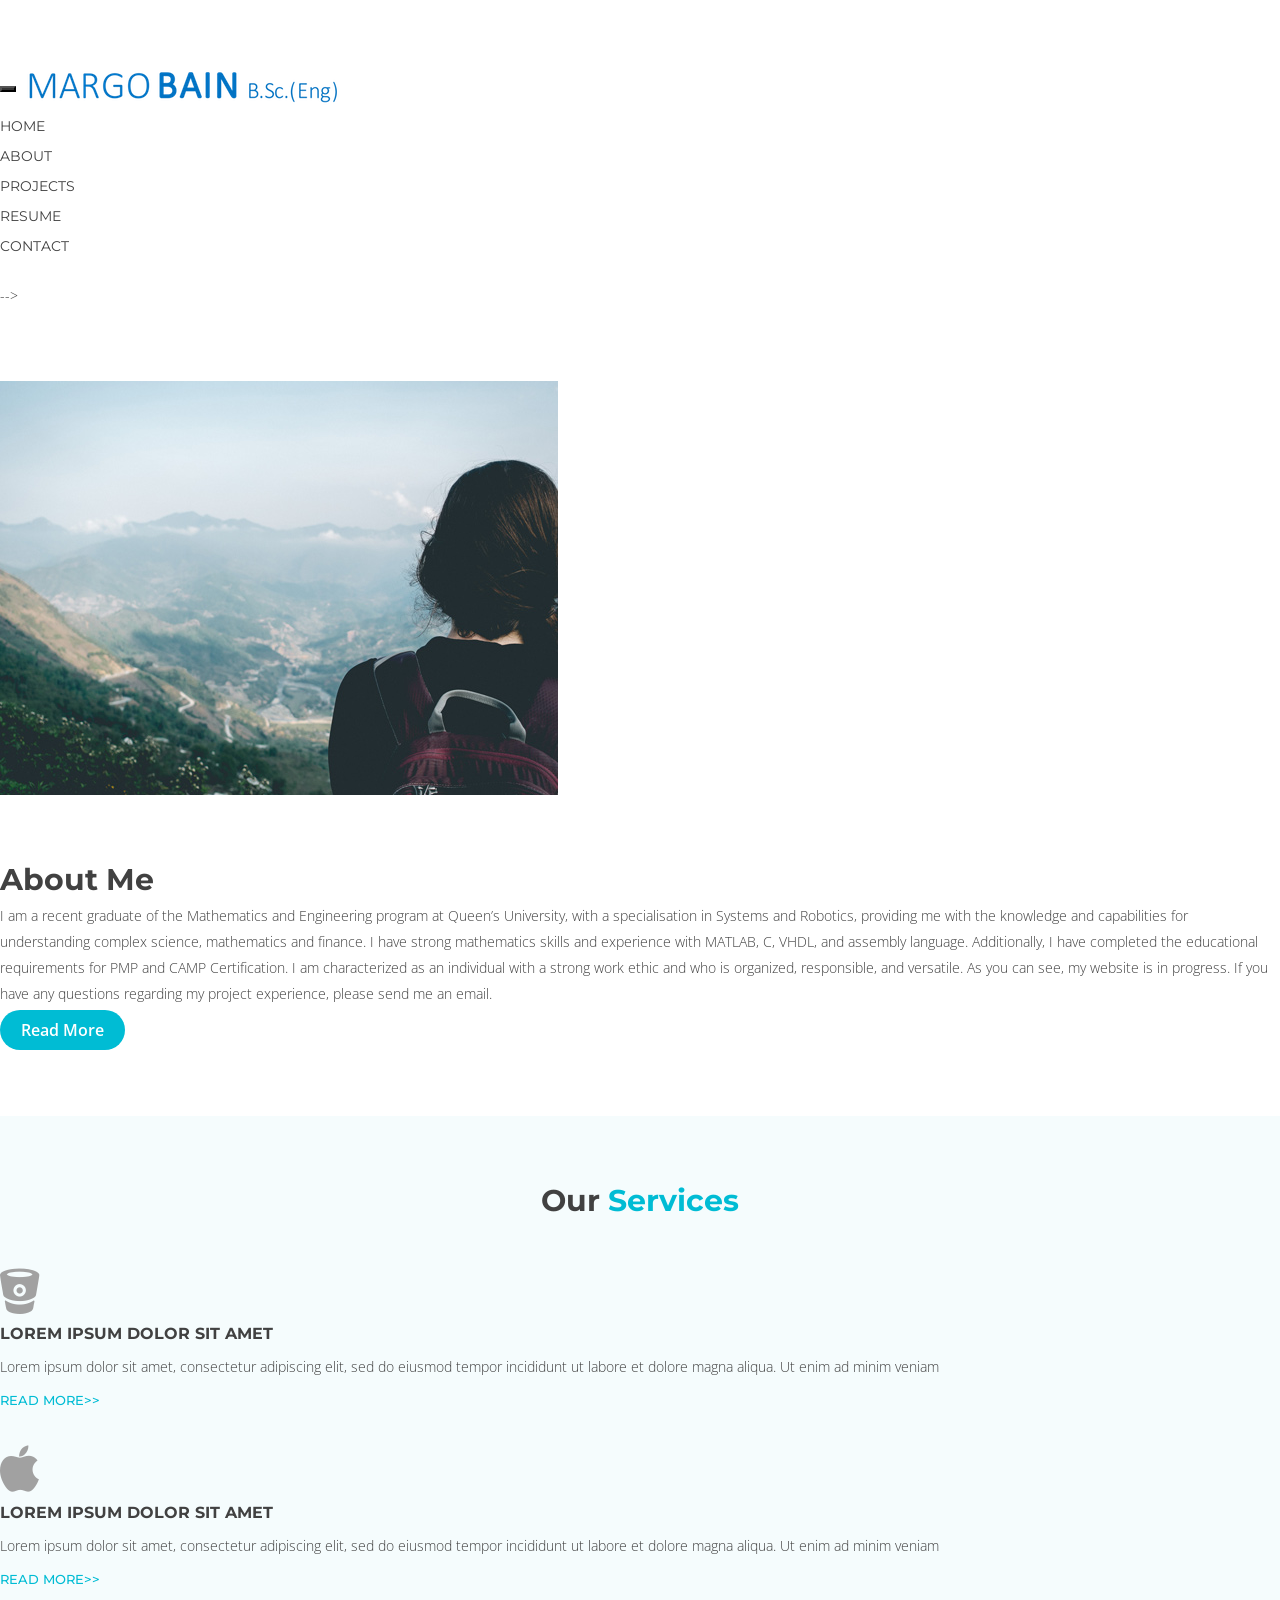
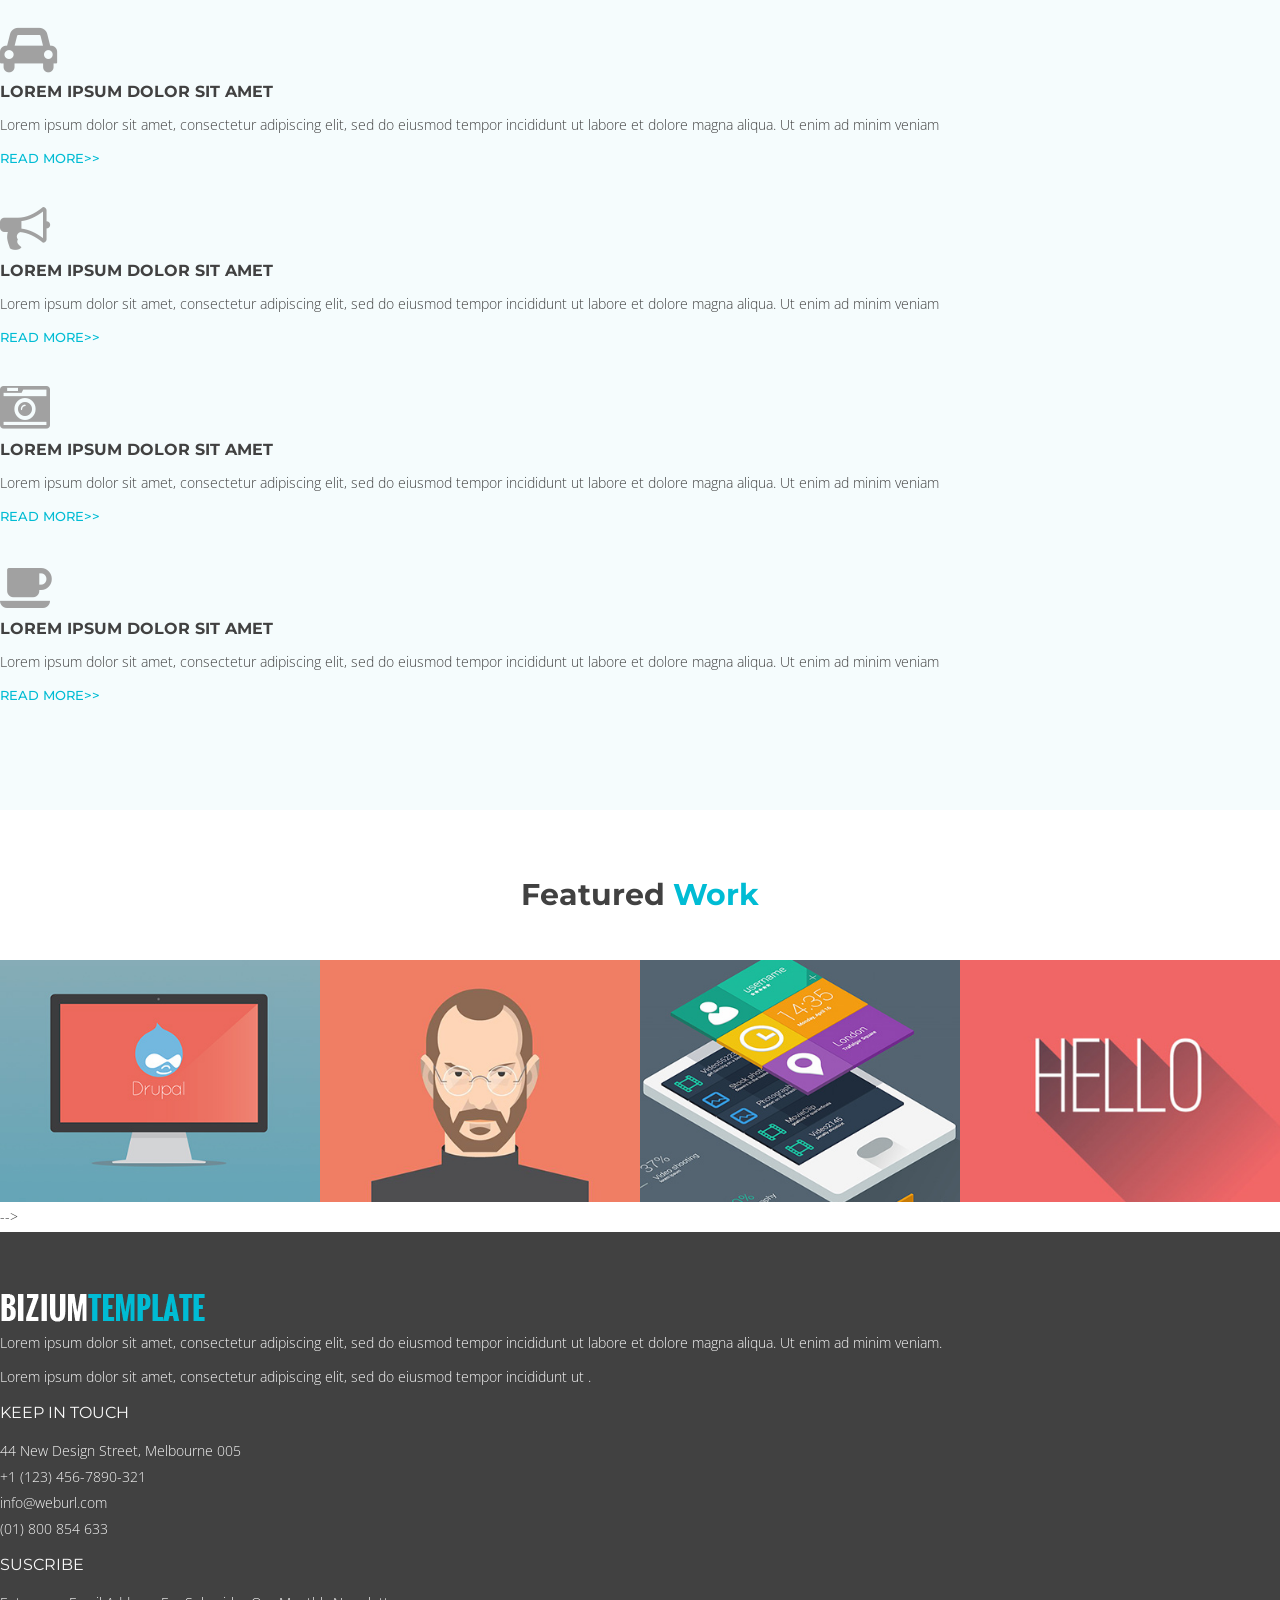
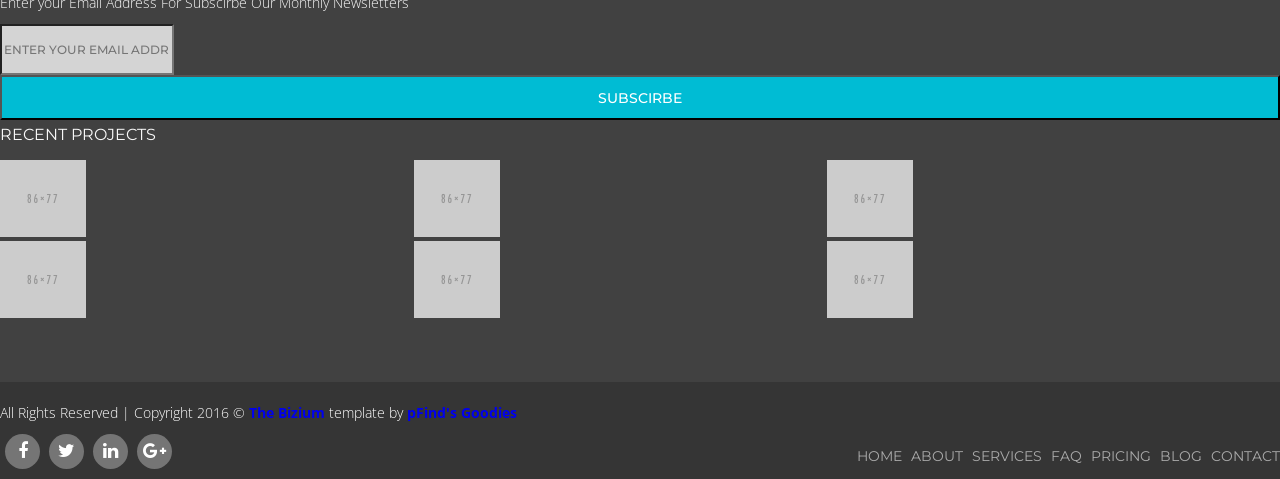
==== commit 963a7beb: "content-update" ====
--- a/index.html
+++ b/index.html
@@ -1,250 +1,686 @@
-<!DOCTYPE html>
-<html lang="en">
-<head>
+<!doctype html>
+<html class="no-js" lang="">
+    <head>
+        <meta charset="utf-8">
+        <meta http-equiv="x-ua-compatible" content="ie=edge">
+        <title></title>
+        <meta name="description" content="">
+        <meta name="viewport" content="width=device-width, initial-scale=1">
 
-<meta charset="UTF-8">
+        <link rel="apple-touch-icon" href="apple-touch-icon.png">
+        <!-- Place favicon.ico in the root directory -->
+		
+		<!-- Font -->
+		<link href='https://fonts.googleapis.com/css?family=Open+Sans:400,300,300italic,400italic,600,700,600italic,700italic,800,800italic' rel='stylesheet' type='text/css'>
+		<link href='https://fonts.googleapis.com/css?family=Montserrat:400,700' rel='stylesheet' type='text/css'>
+		<!-- Font -->
+		
+		
+        <link rel="stylesheet" href="css/normalize.css">
+        <link rel="stylesheet" href="css/main.css">
+        <link rel="stylesheet" href="css/font-awesome.min.css">
+        <link rel="stylesheet" href="css/animate.css">
+        <link rel="stylesheet" href="css/bootstrap.min.css">
+        <link rel="stylesheet" href="css/style.css">
+        <link rel="stylesheet" href="css/responsive.css">
+        <script src="js/vendor/modernizr-2.8.3.min.js"></script>
+		
+		
+    </head>
+    <body>
+        <!--[if lt IE 8]>
+            <p class="browserupgrade">You are using an <strong>outdated</strong> browser. Please <a href="http://browsehappy.com/">upgrade your browser</a> to improve your experience.</p>
+        <![endif]-->
+		
+		<!-- Header Start -->
+		<header id="home">
+			
+			<!-- Main Menu Start -->
+			<div class="main-menu">
+				<div class="navbar-wrapper">
+					<div class="navbar navbar-inverse navbar-fixed-top" role="navigation">
+						<div class="container">
+							<div class="navbar-header">
+								<button type="button" class="navbar-toggle" data-toggle="collapse" data-target=".navbar-collapse">
+									<span class="sr-only">Toggle Navigation</span>
+									<span class="icon-bar"></span>
+									<span class="icon-bar"></span>
+									<span class="icon-bar"></span>
+								</button>
+								
+								<a href="#" class="navbar-brand"><img src="img/name.png" alt="Logo" /></a>							
+							</div>
+							
+							<div class="navbar-collapse collapse">
+								<ul class="nav navbar-nav navbar-right">
+									<li><a href="#home">Home</a></li>
+									<li><a href="#about">About</a></li>
+								
+									<li><a href="#feature-work">Projects</a></li>
+									<li><a href="#resume">Resume</a></li>
+									<li><a href="#contact-us">Contact</a></li>
+								</ul>
+							</div>
+							
+						</div>
+					</div>
+				</div>
+			</div>
+			<!-- Main Menu End -->
+			
+			<!-- Sider Start -->
+			<!--
+			<div class="slider">
+				<div id="fawesome-carousel" class="carousel slide" data-ride="carousel">
+					<ol class="carousel-indicators indicatior2">
+						<li data-target="#fawesome-carousel" data-slide-to="0" class="active"></li>
+						<li data-target="#fawesome-carousel" data-slide-to="1"></li>
+					</ol>
+				 
+					<div class="carousel-inner" role="listbox">
+						<div class="item active">
+							<img src="img/slider1.jpg" alt="Sider Big Image">
+							<div class="carousel-caption">
+								<h1 class="wow fadeInLeft">Lorem ipsum dolor sit amet, consectetur adipiscing elit</h1>
+								<div class="slider-btn wow fadeIn">
+									<a href="#" class="btn btn-learn">Learn More</a>
+								</div>
+							</div>
+						</div>
+						<div class="item">
+							<img src="img/slider2.jpg" alt="Sider Big Image">
+							<div class="carousel-caption">
+								<h1 class="wow fadeInLeft">Lorem ipsum dolor sit amet, consectetur adipiscing elit</h1>
+								<div class="slider-btn wow fadeIn">
+									<a href="#" class="btn btn-learn">Learn More</a>
+								</div>
+							</div>
+						</div>
+					</div>
+				</div>
+			</div> 
+			-->
+			<!-- Sider End -->
+			
+		</header>
+		<!-- Header End -->
+		-->
+		
+		<!-- About Me -->
+		<section id="about" class="site-padding">
+			<div class="container">
+				<div class="row">
+					<div class="col-sm-6">
+						<div class="about-image wow fadeInLeft">
+							<img src="img/about-image.jpg" alt="About Image" />
+						</div>
+					</div>
+					<div class="col-sm-6">
+						<div class="about-text wow fadeInRight">
+							<h3>About Me</h3>
+							<p>I am a recent graduate of the Mathematics and Engineering program at Queen’s University, with a specialisation in Systems and Robotics, providing me with the knowledge and capabilities for understanding complex science, mathematics and finance. I have strong mathematics skills and experience with MATLAB, C, VHDL, and assembly language. Additionally, I have completed the educational requirements for PMP and CAMP Certification. I am characterized as an individual with a strong work ethic and who is organized, responsible, and versatile.
+As you can see, my website is in progress. If you have any questions regarding my project experience, please send me an email.</p>
+							<a href="#" class="btn btn-read-more">Read More</a>
+						</div>
+					</div>
+				</div>
+			</div>
+		</section>
+		<!-- About Section -->
+		
+		
+		<!-- Award Winning Section -->
+<!--		
+		<section id="awards" class="site-padding">
+			<div class="container">
+				<div class="row">
+					<div class="col-sm-4">
+						<div class="progress-bar-custom wow fadeInLeft">
+							<h5>Photoshop</h5>
+							<div class="progress">
+							  <div class="progress-bar" role="progressbar" aria-valuenow="60" aria-valuemin="0" aria-valuemax="100" style="width: 60%;">
+								60%
+							  </div>
+							</div>
+						</div>
+						
+						<div class="progress-bar-custom wow fadeInLeft">
+							<h5>Illustrator</h5>
+							<div class="progress">
+							  <div class="progress-bar" role="progressbar" aria-valuenow="60" aria-valuemin="0" aria-valuemax="100" style="width: 90%;">
+								90%
+							  </div>
+							</div>
+						</div>
+						
+					</div>
+					
+					<div class="col-sm-4">
+						
+						<div class="progress-bar-custom wow fadeInLeft">
+							<h5>Web Design</h5>
+							<div class="progress">
+							  <div class="progress-bar" role="progressbar" aria-valuenow="60" aria-valuemin="0" aria-valuemax="100" style="width: 80%;">
+								80%
+							  </div>
+							</div>
+						</div>
+						
+						<div class="progress-bar-custom wow fadeInLeft">
+							<h5>WordPress</h5>
+							<div class="progress">
+							  <div class="progress-bar" role="progressbar" aria-valuenow="60" aria-valuemin="0" aria-valuemax="100" style="width: 70%;">
+								70%
+							  </div>
+							</div>
+						</div>
+						
+					</div>
+					
+					
+					<div class="col-sm-4">
+						<div class="award-win wow fadeInRight">
+							<div class="trophy">
+								<i class="fa fa-trophy"></i>
+							</div>
+							<h3>180 <br /> awards get & win</h3>
+						</div>
+					</div>
+				</div>
+			</div>
+		</section>
+-->		
+		<!-- Award Winning Section -->
+		
+		
+		<!-- Feature Section -->
+		<section id="features" class="site-padding">
+		
+			<div class="container">
+				<div class="row">
+					<div class="col-sm-12">
+						<div class="title">
+							<h3>Our <span>Services</span></h3>
+						</div>
+					</div>
+				</div>
+			</div>
+			
+			<div class="container">
+				<div class="row">
+				
+					<!-- Single Feature-->
+					<div class="col-sm-4">
+						<div class="single-feature wow fadeInLeft">
+							<div class="row">
+								<div class="col-md-2">
+									<div class="feature-icon">
+										<i class="fa fa-bitbucket"></i>
+									</div>
+								</div>
+								<div class="col-md-10">
+									<div class="feature-text">
+										<h4>Lorem ipsum dolor sit amet</h4>
+										<p>Lorem ipsum dolor sit amet, consectetur adipiscing elit, sed do eiusmod tempor incididunt ut labore et dolore magna aliqua. Ut enim ad minim veniam</p>
+										<a href="#">Read More>></a>
+									</div>
+								</div>
+							</div>
+						</div>
+					</div>
+					<!-- Single Feature-->
+					
+					<!-- Single Feature-->
+					<div class="col-sm-4">
+						<div class="single-feature wow fadeInLeft">
+							<div class="row">
+								<div class="col-md-2">
+									<div class="feature-icon">
+										<i class="fa fa-apple "></i>
+									</div>
+								</div>
+								<div class="col-md-10">
+									<div class="feature-text">
+										<h4>Lorem ipsum dolor sit amet</h4>
+										<p>Lorem ipsum dolor sit amet, consectetur adipiscing elit, sed do eiusmod tempor incididunt ut labore et dolore magna aliqua. Ut enim ad minim veniam</p>
+										<a href="#">Read More>></a>
+									</div>
+								</div>
+							</div>
+						</div>
+					</div>
+					<!-- Single Feature-->
+					
+					<!-- Single Feature-->
+					<div class="col-sm-4">
+						<div class="single-feature wow fadeInRight">
+							<div class="row">
+								<div class="col-md-2">
+									<div class="feature-icon">
+										<i class="fa fa-automobile "></i>
+									</div>
+								</div>
+								<div class="col-md-10">
+									<div class="feature-text">
+										<h4>Lorem ipsum dolor sit amet</h4>
+										<p>Lorem ipsum dolor sit amet, consectetur adipiscing elit, sed do eiusmod tempor incididunt ut labore et dolore magna aliqua. Ut enim ad minim veniam</p>
+										<a href="#">Read More>></a>
+									</div>
+								</div>
+							</div>
+						</div>
+					</div>
+					<!-- Single Feature-->
+					
+					
+				</div>
+				
+				
+				<div class="row">
+				
+					<!-- Single Feature-->
+					<div class="col-sm-4">
+						<div class="single-feature wow fadeInLeft">
+							<div class="row">
+								<div class="col-md-2">
+									<div class="feature-icon">
+										<i class="fa fa-bullhorn "></i>
+									</div>
+								</div>
+								<div class="col-md-10">
+									<div class="feature-text">
+										<h4>Lorem ipsum dolor sit amet</h4>
+										<p>Lorem ipsum dolor sit amet, consectetur adipiscing elit, sed do eiusmod tempor incididunt ut labore et dolore magna aliqua. Ut enim ad minim veniam</p>
+										<a href="#">Read More>></a>
+									</div>
+								</div>
+							</div>
+						</div>
+					</div>
+					<!-- Single Feature-->
+					
+					<!-- Single Feature-->
+					<div class="col-sm-4">
+						<div class="single-feature wow fadeInLeft">
+							<div class="row">
+								<div class="col-md-2">
+									<div class="feature-icon">
+										<i class="fa fa-camera-retro"></i>
+									</div>
+								</div>
+								<div class="col-md-10">
+									<div class="feature-text">
+										<h4>Lorem ipsum dolor sit amet</h4>
+										<p>Lorem ipsum dolor sit amet, consectetur adipiscing elit, sed do eiusmod tempor incididunt ut labore et dolore magna aliqua. Ut enim ad minim veniam</p>
+										<a href="#">Read More>></a>
+									</div>
+								</div>
+							</div>
+						</div>
+					</div>
+					<!-- Single Feature-->
+					
+					<!-- Single Feature-->
+					<div class="col-sm-4">
+						<div class="single-feature wow fadeInRight">
+							<div class="row">
+								<div class="col-md-2">
+									<div class="feature-icon">
+										<i class="fa fa-coffee "></i>
+									</div>
+								</div>
+								<div class="col-md-10">
+									<div class="feature-text">
+										<h4>Lorem ipsum dolor sit amet</h4>
+										<p>Lorem ipsum dolor sit amet, consectetur adipiscing elit, sed do eiusmod tempor incididunt ut labore et dolore magna aliqua. Ut enim ad minim veniam</p>
+										<a href="#">Read More>></a>
+									</div>
+								</div>
+							</div>
+						</div>
+					</div>
+					<!-- Single Feature-->
+					
+					
+				</div>
+				
+				
+			</div>
+		</section>	
+	
+		<!-- Feature Section -->
+		
+		
+		
+		<!-- Projects -->
+		
+		<section id="feature-work" class="protfolio-padding">
+			<div class="container">
+				<div class="row">
+					<div class="col-sm-12">
+						<div class="title">
+							<h3>Featured <span>Work</span></h3>
+						</div>
+					</div>
+				</div>
+			</div>
+			
+			<div class="featured-list">
+				<div id="grid" class="clearfix">
+					
+					<div class="thumb">
+						<a href="#">
+							<img src="img/protfolio1.jpg" alt="Feature Image" />
+						</a>
+						
+						<div class="thumb-rollover">
+							<div class="project-title">
+								<h4>Stabilization of UAVs for Wildfire Tracking</h4>
+								<h5>Category: Controls, Mathematics, MATLAB</h5>
+							</div>
+						</div>
+						
+					</div>
+					
+					<div class="thumb">
+						<a href="#">
+							<img src="img/protfolio2.jpg" alt="Feature Image" />
+						</a>
+						<div class="thumb-rollover">
+							<div class="project-title">
+								<h4>Maintaining a Thriving Ocean Ecosystem: Controller Design</h4>
+								<h5>Category: PID Control</h5>
+							</div>
+						</div>
+					</div>
+					
+					<div class="thumb">
+						<a href="#">
+							<img src="img/protfolio3.jpg" alt="Feature Image" />
+						</a>
+						
+						<div class="thumb-rollover">
+							<div class="project-title">
+								<h4>Alpine Cell Coverage: An Application of Multi-Agent Systems</h4>
+								<h5>Category: GUI, Multi-Agent Systems</h5>
+							</div>
+						</div>
+					</div>
 
-<title>Artist's Minimal HTML Portfolio</title>
+					<div class="thumb">
+						<a href="#">
+							<img src="img/protfolio4.jpg" alt="Feature Image" />
+						</a>
+						
+						<div class="thumb-rollover">
+							<div class="project-title">
+								<h4>Alpine Cell Coverage: An Application of Multi-Agent Systems</h4>
+								<h5>Category: GUI, Multi-Agent Systems</h5>
+							</div>
+						</div>
+					</div>
 
+					
+				</div>
+			</div>
+			
+			
+		</section>
+		
+		<!-- Projects -->
+		
+		
+		<!-- Testimonials -->
+		<!--
+		<section id="testimonials">
+			<div class="container">
+				
+				<div class="row">
+					<div class="col-sm-12">
+						<div class="title">
+							<h3>Client <span>Testimonials</span></h3>
+						</div>
+					</div>
+				</div>
+				
+				<div id="fawesome-carousel-two" class="carousel slide" data-ride="carousel">
+					<ol class="carousel-indicators">
+						<li data-target="#fawesome-carousel-two" data-slide-to="0" class="active"></li>
+						<li data-target="#fawesome-carousel-two" data-slide-to="1"></li>
+					</ol>
+				 
+					<div class="carousel-inner" role="listbox">
+						<div class="item active">
+							<div class="row">
+								<div class="col-sm-6">
+									<div class="single-testimonials">
+										<div class="text">
+											<p>Lorem ipsum dolor sit amet, consectetur adipiscing elit, sed do eiusmod tempor incididunt ut labore et dolore magna aliqua. Ut enim ad minim veniam, quis nostrud exercitation ullamco laboris nisi ut aliquip ex ea commodo consequat.</p>
+										</div>
+										
+										<div class="profile-image">
+											<img src="img/client.jpg" alt="Author Image" />
+											<h4>John Doe</h4>
+											<p>Marketing Manager</p>
+										</div>
+										
+									</div>
+								</div>
+								
+								<div class="col-sm-6">
+									<div class="single-testimonials">
+										<div class="text">
+											<p>Lorem ipsum dolor sit amet, consectetur adipiscing elit, sed do eiusmod tempor incididunt ut labore et dolore magna aliqua. Ut enim ad minim veniam, quis nostrud exercitation ullamco laboris nisi ut aliquip ex ea commodo consequat.</p>
+										</div>
+										
+										<div class="profile-image">
+											<img src="img/client.jpg" alt="Author Image" />
+											<h4>John Doe</h4>
+											<p>Marketing Manager</p>
+										</div>
+										
+									</div>
+								</div>
+							</div>
+						</div>
+-->						
+						<!-- Next Slide -->
 <!--
+						<div class="item">
+							<div class="row">
+								<div class="col-sm-6">
+									<div class="single-testimonials">
+										<div class="text">
+											<p>Lorem ipsum dolor sit amet, consectetur adipiscing elit, sed do eiusmod tempor incididunt ut labore et dolore magna aliqua. Ut enim ad minim veniam, quis nostrud exercitation ullamco laboris nisi ut aliquip ex ea commodo consequat.</p>
+										</div>
+										
+										<div class="profile-image">
+											<img src="img/client.jpg" alt="Author Image" />
+											<h4>Jason Cheng</h4>
+											<p>Marketing Manager</p>
+										</div>
+										
+									</div>
+								</div>
+								
+								<div class="col-sm-6">
+									<div class="single-testimonials">
+										<div class="text">
+											<p>Lorem ipsum dolor sit amet, consectetur adipiscing elit, sed do eiusmod tempor incididunt ut labore et dolore magna aliqua. Ut enim ad minim veniam, quis nostrud exercitation ullamco laboris nisi ut aliquip ex ea commodo consequat.</p>
+										</div>
+										
+										<div class="profile-image">
+											<img src="img/client.jpg" alt="Author Image" />
+											<h4>Kim Cheng</h4>
+											<p>Marketing Manager</p>
+										</div>
+										
+									</div>
+								</div>
+							</div>
+						</div>
+						<!-- Next Slide -->
+						
+					</div>
+				 
+				</div>
+				
+			</div>
+		</section>
+		-->
+		<!-- Testimonials -->
+		
+	
+				
+		<!-- footer -->
+		
+		<footer>
+			<div class="container">
+				<div class="row">
+				
+					<!-- Single Footer -->
+					<div class="col-sm-3">
+						<div class="single-footer">
+							<div class="footer-logo">
+								<img src="img/footer-logo.png" alt="Footer Logo" />
+								<p>Lorem ipsum dolor sit amet, consectetur adipiscing elit, sed do eiusmod tempor incididunt ut labore et dolore magna aliqua. Ut enim ad minim veniam.</p>
+								<p>Lorem ipsum dolor sit amet, consectetur adipiscing elit, sed do eiusmod tempor incididunt ut .</p>
+							</div>
+						</div>
+					</div>
+					<!-- Single Footer -->
+					
+					
+					<!-- Single Footer -->
+					<div class="col-sm-3">
+						<div class="single-footer">
+							<h4>Keep In Touch</h4>
+							<p>44 New Design Street, Melbourne 005 <br />
+							+1 (123) 456-7890-321 <br />
+							info@weburl.com <br />
+							(01) 800 854 633</p>
+						</div>
+					</div>
+					<!-- Single Footer -->
+					
+					
+					<!-- Single Footer -->
+					<div class="col-sm-3">
+						<div class="single-footer">
+							<h4>Suscribe</h4>
+							<p>Enter your Email Address For Subscirbe Our Monthly Newsletters</p>
+							
+							<form action="">
+								<div class="form-group">
+									<input type="email" class="form-control my-form" id="exampleInputEmail1" placeholder="Enter Your Email Address">
+								</div>
+								<div class="form-group">
+									<button class="btn btn-subscribe">Subscirbe</button>
+								</div>
+							</form>
+							
+						</div>
+					</div>
+					<!-- Single Footer -->
+					
+					<!-- Single Footer -->
+					<div class="col-sm-3">
+						<div class="single-footer">
+							<h4>Recent Projects</h4>
+							<ul class="projects">
+								<li><img src="img/project.png" alt="Reccent Project" /></li>
+								<li><img src="img/project.png" alt="Reccent Project" /></li>
+								<li><img src="img/project.png" alt="Reccent Project" /></li>
+								<li><img src="img/project.png" alt="Reccent Project" /></li>
+								<li><img src="img/project.png" alt="Reccent Project" /></li>
+								<li><img src="img/project.png" alt="Reccent Project" /></li>
+							</ul>
+						</div>
+					</div>
+					<!-- Single Footer -->
+					
+				</div>
+			</div>
+			
+		</footer>
+		
+		<!-- Copyright -->
+		<div class="copyright">
+				<div class="container">
+					<div class="row">
+						<div class="col-sm-4">
+							<div class="copy-text">
+								<p>All Rights Reserved | Copyright 2016 © <strong><a href="http://www.pfind.com/goodies/bizium/">The Bizium</a></strong> template by <strong><a href="http://www.pfind.com/goodies/">pFind's Goodies</a></strong></p>
+							</div>
+						</div>
+						<div class="col-sm-5">
+							<div class="footer-menu pull-right">
+								<ul>
+									<li><a href="#">Home</a></li>
+									<li><a href="#">About</a></li>
+									<li><a href="#">Services</a></li>
+									<li><a href="#">Faq</a></li>
+									<li><a href="#">Pricing</a></li>
+									<li><a href="#">Blog</a></li>
+									<li><a href="#">Contact</a></li>
+								</ul>
+							</div>
+						</div>
+						<div class="col-sm-3">
+							<div class="social">
+								<ul>
+									<li><a href="#"><i class="fa fa-facebook"></i></a></li>
+									<li><a href="#"><i class="fa fa-twitter"></i></a></li>
+									<li><a href="#"><i class="fa fa-linkedin"></i></a></li>
+									<li><a href="#"><i class="fa fa-google-plus"></i></a></li>
+								</ul>
+							</div>
+						</div>
+					</div>
+				</div>
+			</div>
+		
+		<!-- footer -->
+		
+		
+		
 
-Template 2100 Artist
+        <script src="https://code.jquery.com/jquery-1.12.0.min.js"></script>
+        <script>window.jQuery || document.write('<script src="js/vendor/jquery-1.12.0.min.js"><\/script>')</script>
+        <script src="js/plugins.js"></script>
+        <script src="js/bootstrap.min.js"></script>
+        <script src="js/jquery.mousewheel-3.0.6.pack.js"></script>
+        <script src="js/paralax.js"></script>
+        <script src="js/jquery.smooth-scroll.js"></script>
+        <script src="js/jquery.sticky.js"></script>
+        <script src="js/wow.min.js"></script>
+        <script src="js/main.js"></script>
+        
+		
+		<script type="text/javascript">
+			$(document).ready(function(){
+				$('a[href^="#"]').on('click',function (e) {
+					e.preventDefault();
 
-http://www.tooplate.com/view/2100-artist
+					var target = this.hash;
+					var $target = $(target);
 
--->
-
-<meta http-equiv="X-UA-Compatible" content="IE=Edge">
-<meta name="description" content="">
-<meta name="keywords" content="">
-<meta name="author" content="Tooplate">
-<meta name="viewport" content="width=device-width, initial-scale=1, maximum-scale=1">
-
-<link rel="stylesheet" href="css/bootstrap.min.css">
-<link rel="stylesheet" href="css/animate.css">
-<link rel="stylesheet" href="css/magnific-popup.css">
-<link rel="stylesheet" href="css/font-awesome.min.css">
-
-<!-- Main css -->
-<link rel="stylesheet" href="css/tooplate-style.css">
-
-</head>
-<body data-spy="scroll" data-target=".navbar-collapse" data-offset="50">
-
-<!-- PRE LOADER -->
-<div class="preloader">
-     <div class="spinner">
-          <span class="spinner-rotate"></span>
-     </div>
-</div>
-
-
-<!-- HOME SECTION -->
-<div class="container">
-     <div class="row">
-          <section id="home" class="parallax-section">
-
-               <div class="col-md-offset-1 col-md-10 col-sm-12">
-                    <div class="home-wrapper">
-                         <h3 class="wow fadeInUp" data-wow-delay="0.4s">Being an artist</h3>
-                         <h1 class="wow fadeInUp" data-wow-delay="0.6s">Art Studio from Asia passionated in creativity since 2018</h1>
-                         <a href="#about" class="wow fadeInUp smoothScroll arrow-btn" data-wow-delay="1s"><i class="fa fa-angle-double-down"></i></a>
-                    </div>
-               </div>
-
-          </section>
-     </div>
-</div>
-
-
-<!-- ABOUT SECTION -->
-<section id="about" class="parallax-section">
-     <div class="container">
-          <div class="row">
-
-               <div class="col-md-4 col-sm-8">
-                    <img src="images/about-image.jpg" class="wow fadeInUp img-responsive" data-wow-delay="0.2s" alt="about image">
-                    <div class="wow fadeInUp" data-wow-delay="0.4s">
-                         <h4>Interested to Work?</h4>
-                         <p>Sed varius augue nec pharetra scelerisque. Maecenas sapien ex, rutrum sit amet dapibus eu, tincidunt vitae nulla.</p>
-                         <a href="#">hello@company.com</a>
-                    </div>
-               </div>
-
-               <div class="col-md-8 col-sm-12">
-                    <div class="about-thumb">
-                         <div class="wow fadeInUp section-title" data-wow-delay="0.6s">
-                              <h3>we make things better</h3>
-                              <h2>Curabitur tristique ante non malesuada dignissim</h2>
-                         </div>
-                         <div class="wow fadeInUp" data-wow-delay="0.8s">
-                              <p>Credit goes to <a href="#"><b>Unsplash</b></a> for images used in this artist web page. Please tell your friends about <a rel="nofollow" href="http://tooplate.com" target="_parent">Tooplate</a> website. You can feel free to use this template as you wish. Fusce quis fermentum enim, at rutrum enim. Sed tellus metus, laoreet eu turpis vel, sollicitudin feugiat libero. Ut ligula augue, condimentum a purus hendrerit, suscipit vehicula dui. Sed non purus purus. Mauris nunc lectus, porta pellentesque nisl nec, porttitor ultricies purus.</p>
-                         </div>
-                    </div>
-               </div>
-
-          </div>
-     </div>
-</section>
-
-
-<!-- WORK SECTION -->
-<section id="work" class="parallax-section">
-     <div class="container">
-          <div class="row">
-
-               <div class="col-md-12 col-sm-12">
-                    <!-- SECTION TITLE -->
-                    <div class="wow fadeInUp section-title" data-wow-delay="0.2s">
-                         <h2>Work Collection</h2>
-                         <p>Morbi sit amet erat ullamcorper, varius erat at, vehicula massa. Phasellus vel vestibulum purus. Sed id sollicitudin ex, id eleifend purus. Nulla id fermentum nisl, vel tincidunt orci. Curabitur tristique ante non malesuada dignissim. Pellentesque id odio vitae enim efficitur ornare a non metus.</p>
-                    </div>
-               </div>
-
-               <div class="wow fadeInUp col-md-3 col-sm-6" data-wow-delay="0.4s">
-                    <!-- WORK THUMB -->
-                    <div class="work-thumb">
-                         <a href="images/work-1.jpg" class="image-popup">
-                              <img src="images/work-1.jpg" class="img-responsive" alt="Fine Arts">
-                         </a>
-                    </div>
-                    <h4>Fine Arts</h4>
-               </div>
-
-               <div class="wow fadeInUp col-md-3 col-sm-6" data-wow-delay="0.6s">
-                    <!-- WORK THUMB -->
-                    <div class="work-thumb">
-                         <a href="images/work-2.jpg" class="image-popup">
-                              <img src="images/work-2.jpg" class="img-responsive" alt="Logo Design">
-                         </a>
-                    </div>
-                    <h4>Logo Design</h4>
-               </div>
-
-               <div class="wow fadeInUp col-md-3 col-sm-6" data-wow-delay="0.8s">
-                    <!-- WORK THUMB -->
-                    <div class="work-thumb">
-                         <a href="images/work-3.jpg" class="image-popup">
-                              <img src="images/work-3.jpg" class="img-responsive" alt="Photography">
-                         </a>
-                    </div>
-                    <h4>Photography</h4>
-               </div>
-
-               <div class="wow fadeInUp col-md-3 col-sm-6" data-wow-delay="0.8s">
-                    <!-- WORK THUMB -->
-                    <div class="work-thumb">
-                         <a href="images/work-4.jpg" class="image-popup">
-                              <img src="images/work-4.jpg" class="img-responsive" alt="Cinematography">
-                         </a>
-                    </div>
-                    <h4>Cinematography</h4>
-               </div>
-
-          </div>
-     </div>
-</section>
-
-
-<!-- CONTACT SECTION -->
-<section id="contact" class="parallax-section">
-     <div class="container">
-          <div class="row">
-
-               <div class="col-md-12 col-sm-12">
-                    <!-- SECTION TITLE -->
-                    <div class="wow fadeInUp section-title" data-wow-delay="0.2s">
-                         <h2>Get in touch</h2>
-                         <p>Quisque lobortis nibh eu nisi sodales gravida. Sed vehicula mauris in orci vehicula, at luctus mauris hendrerit. Fusce aliquet quis ante ac pretium. Donec quis nibh sed elit rhoncus condimentum.</p>
-                    </div>
-               </div>
-
-               <div class="col-md-12 col-sm-12">
-                     <!-- CONTACT FORM HERE -->
-                    <div class="wow fadeInUp" data-wow-delay="0.6s">
-                        <form action="#" method="post" id="contact-form">
-                              <div class="col-md-6 col-sm-6">
-                                   <input type="text" class="form-control" name="name" placeholder="Name">
-                              </div>
-                              <div class="col-md-6 col-sm-6">
-                                   <input type="email" class="form-control" name="email" placeholder="Email">
-                              </div>
-                              <div class="col-md-12 col-sm-12">
-                                   <textarea class="form-control" rows="5" name="message" placeholder="Message"></textarea>
-                              </div>
-                              <div class="col-md-offset-3 col-md-6 col-sm-offset-3 col-sm-6">
-                                   <button id="submit" type="submit" class="form-control" value="send-mail" name="submit">Send Message</button>
-                              </div>
-                        </form>
-                    </div>
-               </div>
-
-          </div>
-     </div>
-</section>
-
-
-<!-- FOOTER SECTION -->
-<footer id="footer" class="parallax-section">
-    <div class="container">
-        <div class="row">
-
-               <div class="wow fadeInUp col-md-4 col-sm-4" data-wow-delay="0.2s">
-                    <h4>Artist Digital Studio</h4>
-                    <p>Curabitur quis volutpat elit. Proin sed sagittis arcu, non tristique libero. Quisque lobortis nibh eu nisi sodales gravida.</p>
-               </div>
-
-               <div class="wow fadeInUp col-md-4 col-sm-4" data-wow-delay="0.4s">
-                    <div class="support-cus">
-                         <h4>Reach Out</h4>
-                         <p>456 Old Street, New City, ASIA</p>
-                    </div>
-                    <div class="support-cus">
-                         <h4>Contact Info</h4>
-                         <p><a href="#">hello@company.com</a></p>
-                         <p>Tel: 010-020-0890</p>
-                    </div>
-               </div>
-
-               <div class="wow fadeInUp col-md-4 col-sm-4" data-wow-delay="0.6s">
-                    <h4>Newsletter</h4>
-                    <form class="newsletter" action="#" method="get">
-                         <input name="email" type="email" class="form-control" id="email" placeholder="Your Email Address">
-                         <button name="submit" value="sign-up" class='form-control'>Sign Up</button>
-                    </form>
-               </div>
-
-               <div class="col-md-12 col-sm-12 clearfix">
-                    <div class="dash-line"></div>
-               </div>
-
-               <div class="wow fadeInUp col-md-6 col-sm-6" data-wow-delay="0.8s">
-                    <p class="copyright-text">Copyright © 2018 Company Name . Design: <a href="https://www.facebook.com/tooplate" target="_parent">Tooplate</a></p>
-               </div>
-
-               <div class="wow fadeInUp col-md-6 col-sm-6" data-wow-delay="1s">
-                    <ul class="social-icon">
-                         <li><a href="#" class="fa fa-facebook"></a></li>
-                         <li><a href="#" class="fa fa-twitter"></a></li>
-                         <li><a href="#" class="fa fa-instagram"></a></li>
-                         <li><a href="#" class="fa fa-behance"></a></li>
-                         <li><a href="#" class="fa fa-github"></a></li>
-                    </ul>
-               </div>
-
-          </div>
-     </div>
-</footer>
-
-<!-- SCRIPTS -->
-<script src="js/jquery.js"></script>
-<script src="js/bootstrap.min.js"></script>
-<script src="js/jquery.parallax.js"></script>
-<script src="js/jquery.magnific-popup.min.js"></script>
-<script src="js/magnific-popup-options.js"></script>
-<script src="js/smoothscroll.js"></script>
-<script src="js/wow.min.js"></script>
-<script src="js/custom.js"></script>
-
-</body>
-</html>+					$('html, body').stop().animate({
+						 'scrollTop': $target.offset().top
+					}, 900, 'swing');
+					});
+			});
+		</script>
+		
+		<script src="js/custom.js"></script>
+        <!-- Google Analytics: change UA-XXXXX-X to be your site's ID. -->
+        <script>
+            (function(b,o,i,l,e,r){b.GoogleAnalyticsObject=l;b[l]||(b[l]=
+            function(){(b[l].q=b[l].q||[]).push(arguments)});b[l].l=+new Date;
+            e=o.createElement(i);r=o.getElementsByTagName(i)[0];
+            e.src='https://www.google-analytics.com/analytics.js';
+            r.parentNode.insertBefore(e,r)}(window,document,'script','ga'));
+            ga('create','UA-XXXXX-X','auto');ga('send','pageview');
+        </script>
+    </body>
+</html>
--- a/css/main.css
+++ b/css/main.css
@@ -0,0 +1,282 @@
+/*! HTML5 Boilerplate v5.3.0 | MIT License | https://html5boilerplate.com/ */
+
+/*
+ * What follows is the result of much research on cross-browser styling.
+ * Credit left inline and big thanks to Nicolas Gallagher, Jonathan Neal,
+ * Kroc Camen, and the H5BP dev community and team.
+ */
+
+/* ==========================================================================
+   Base styles: opinionated defaults
+   ========================================================================== */
+
+html {
+    color: #222;
+    font-size: 1em;
+    line-height: 1.4;
+}
+
+/*
+ * Remove text-shadow in selection highlight:
+ * https://twitter.com/miketaylr/status/12228805301
+ *
+ * These selection rule sets have to be separate.
+ * Customize the background color to match your design.
+ */
+
+::-moz-selection {
+    background: #b3d4fc;
+    text-shadow: none;
+}
+
+::selection {
+    background: #b3d4fc;
+    text-shadow: none;
+}
+
+/*
+ * A better looking default horizontal rule
+ */
+
+hr {
+    display: block;
+    height: 1px;
+    border: 0;
+    border-top: 1px solid #ccc;
+    margin: 1em 0;
+    padding: 0;
+}
+
+/*
+ * Remove the gap between audio, canvas, iframes,
+ * images, videos and the bottom of their containers:
+ * https://github.com/h5bp/html5-boilerplate/issues/440
+ */
+
+audio,
+canvas,
+iframe,
+img,
+svg,
+video {
+    vertical-align: middle;
+}
+
+/*
+ * Remove default fieldset styles.
+ */
+
+fieldset {
+    border: 0;
+    margin: 0;
+    padding: 0;
+}
+
+/*
+ * Allow only vertical resizing of textareas.
+ */
+
+textarea {
+    resize: vertical;
+}
+
+/* ==========================================================================
+   Browser Upgrade Prompt
+   ========================================================================== */
+
+.browserupgrade {
+    margin: 0.2em 0;
+    background: #ccc;
+    color: #000;
+    padding: 0.2em 0;
+}
+
+/* ==========================================================================
+   Author's custom styles
+   ========================================================================== */
+
+
+
+
+
+
+
+
+
+
+
+
+
+
+
+
+
+/* ==========================================================================
+   Helper classes
+   ========================================================================== */
+
+/*
+ * Hide visually and from screen readers
+ */
+
+.hidden {
+    display: none !important;
+}
+
+/*
+ * Hide only visually, but have it available for screen readers:
+ * http://snook.ca/archives/html_and_css/hiding-content-for-accessibility
+ */
+
+.visuallyhidden {
+    border: 0;
+    clip: rect(0 0 0 0);
+    height: 1px;
+    margin: -1px;
+    overflow: hidden;
+    padding: 0;
+    position: absolute;
+    width: 1px;
+}
+
+/*
+ * Extends the .visuallyhidden class to allow the element
+ * to be focusable when navigated to via the keyboard:
+ * https://www.drupal.org/node/897638
+ */
+
+.visuallyhidden.focusable:active,
+.visuallyhidden.focusable:focus {
+    clip: auto;
+    height: auto;
+    margin: 0;
+    overflow: visible;
+    position: static;
+    width: auto;
+}
+
+/*
+ * Hide visually and from screen readers, but maintain layout
+ */
+
+.invisible {
+    visibility: hidden;
+}
+
+/*
+ * Clearfix: contain floats
+ *
+ * For modern browsers
+ * 1. The space content is one way to avoid an Opera bug when the
+ *    `contenteditable` attribute is included anywhere else in the document.
+ *    Otherwise it causes space to appear at the top and bottom of elements
+ *    that receive the `clearfix` class.
+ * 2. The use of `table` rather than `block` is only necessary if using
+ *    `:before` to contain the top-margins of child elements.
+ */
+
+.clearfix:before,
+.clearfix:after {
+    content: " "; /* 1 */
+    display: table; /* 2 */
+}
+
+.clearfix:after {
+    clear: both;
+}
+
+/* ==========================================================================
+   EXAMPLE Media Queries for Responsive Design.
+   These examples override the primary ('mobile first') styles.
+   Modify as content requires.
+   ========================================================================== */
+
+@media only screen and (min-width: 35em) {
+    /* Style adjustments for viewports that meet the condition */
+}
+
+@media print,
+       (-webkit-min-device-pixel-ratio: 1.25),
+       (min-resolution: 1.25dppx),
+       (min-resolution: 120dpi) {
+    /* Style adjustments for high resolution devices */
+}
+
+/* ==========================================================================
+   Print styles.
+   Inlined to avoid the additional HTTP request:
+   http://www.phpied.com/delay-loading-your-print-css/
+   ========================================================================== */
+
+@media print {
+    *,
+    *:before,
+    *:after,
+    *:first-letter,
+    *:first-line {
+        background: transparent !important;
+        color: #000 !important; /* Black prints faster:
+                                   http://www.sanbeiji.com/archives/953 */
+        box-shadow: none !important;
+        text-shadow: none !important;
+    }
+
+    a,
+    a:visited {
+        text-decoration: underline;
+    }
+
+    a[href]:after {
+        content: " (" attr(href) ")";
+    }
+
+    abbr[title]:after {
+        content: " (" attr(title) ")";
+    }
+
+    /*
+     * Don't show links that are fragment identifiers,
+     * or use the `javascript:` pseudo protocol
+     */
+
+    a[href^="#"]:after,
+    a[href^="javascript:"]:after {
+        content: "";
+    }
+
+    pre,
+    blockquote {
+        border: 1px solid #999;
+        page-break-inside: avoid;
+    }
+
+    /*
+     * Printing Tables:
+     * http://css-discuss.incutio.com/wiki/Printing_Tables
+     */
+
+    thead {
+        display: table-header-group;
+    }
+
+    tr,
+    img {
+        page-break-inside: avoid;
+    }
+
+    img {
+        max-width: 100% !important;
+    }
+
+    p,
+    h2,
+    h3 {
+        orphans: 3;
+        widows: 3;
+    }
+
+    h2,
+    h3 {
+        page-break-after: avoid;
+    }
+}
--- a/css/style.css
+++ b/css/style.css
@@ -0,0 +1,1074 @@
+body{
+	font-size:14px;
+	font-weight:300;
+	line-height:30px;
+	font-family: 'Open Sans', sans-serif;
+	background-color:#fff;
+	margin-top:50px;
+	color:#414141;
+}
+
+ul{
+	margin:0;
+	padding:0;
+}
+
+li{
+	list-style:none;
+}
+
+a{
+	text-decoration:none;
+}
+
+a:hover{
+	text-decoration:none;
+}
+
+img{
+	max-width:100%;
+}
+
+h1, h2, h3, h4, h5, h6{
+	font-weight:bold;
+	text-rendering:optimizelegiblity;
+	-webkit-font-smoothing:antialiased;
+	margin:0;
+	padding:0;
+	font-family: 'Montserrat', sans-serif;
+}
+
+p{
+	margin:0;
+	padding:0;
+	line-height:26px;
+	font-size:14px;
+	margin:8px 0;
+}
+
+h3{
+	font-size:30px;
+}
+
+/*Color
+
+Blue: #00bcd4;
+Body Color: #414141;
+icon color: #a1a1a1;
+
+
+*/
+
+
+
+/*Top Navbar*/
+.navbar-inverse {
+  background-color: #fff;
+  border-color: transparent;
+  padding:10px 0;
+}
+
+ul.navbar-nav li a{
+	font-family: 'Montserrat', sans-serif;
+	font-size:14px;
+	text-transform:uppercase;
+	font-weight:400;
+	color:#414141 !important;
+}
+
+.is-sticky .main-menu{
+	z-index:9999999 !important;
+	position:absolute;
+	background:#000;
+}
+
+.is-sticky .main-menu .navbar-inverse{
+	background:#000;
+	transition:0.4s;
+	padding:15px 0;
+}
+
+.is-sticky .main-menu ul.navbar-nav li a{
+	color:#9b9b9b !important;
+}
+
+/*Top Navbar*/
+
+
+/*Header*/
+.carousel-caption {
+  top: 35%;
+}
+
+.carousel-caption h1 {
+  font-size: 40px;
+  line-height: auto;
+  text-transform: uppercase;
+}
+
+.slider-btn {
+  margin-top: 21px;
+}
+
+.indicatior2{
+	top:90% !important;
+}
+
+.btn.btn-learn {
+  background: #00bcd4 none repeat scroll 0 0;
+  border-radius: 50px;
+  color: #fff;
+  font-weight: 500;
+  padding: 15px 30px;
+  text-align: center;
+  text-transform: uppercase;
+  font-family: 'Montserrat', sans-serif;
+}
+
+/*Header*/
+
+/* About */
+.site-padding{
+	padding:70px 0;
+}
+
+.btn.btn-read-more {
+  background: #00bcd4 none repeat scroll 0 0;
+  border-radius: 50px;
+  -moz-border-radius:50px;
+  -webkit-border-radius:50px;
+  color: #fff;
+  font-size: 16px;
+  font-weight: 600;
+  padding: 9px 21px;
+}
+
+.about-text{
+	margin-top:70px;
+}
+
+/* About */
+
+
+
+/*Awards*/
+#awards{
+	background:#f5f5f5;
+}
+
+.award-win{
+	background:#00bcd4;
+	padding:60px 10px;
+	color:#fff;
+	text-align:center;
+}
+
+.trophy i{
+	font-size:50px;
+	color:#fff;
+}
+
+.progress-bar-custom{
+	margin-bottom:60px;
+}
+
+.progress-bar-custom h5{
+	font-size:16px;
+	font-weight:normal;
+	text-transform:uppercase;
+	margin-bottom:15px;
+}
+
+.progress {
+  background-color: #ebebeb;
+  height: 29px;
+  overflow: hidden;
+  border:1px solid #c4c4c4;
+}
+
+.progress-bar {
+  background-color: #00bcd4;
+  line-height: 27px;
+}
+
+/*Awards*/
+
+
+/*Services*/
+.title h3{
+	text-align:center;
+}
+
+.title h3 span{
+	color:#00bcd4;
+}
+
+.title{
+	margin-bottom:50px;
+}
+
+#features{
+	background:#f5fcfd;
+}
+
+.feature-icon i{
+	font-size:50px;
+	color:#a1a1a1;
+}
+
+.feature-text h4{
+	font-size:16px;
+	text-transform:uppercase;
+}
+
+.feature-text p{
+	margin:5px 0;
+}
+
+.feature-text a{
+	font-size:13px;
+	color:#00bcd4;
+	text-transform:uppercase;
+	font-weight:500;
+	font-family: 'Montserrat', sans-serif;
+}
+
+.single-feature{
+	margin-bottom:30px;
+}
+
+/*Services*/
+
+
+/*Featured Work*/
+.featured-list{
+	width:100%;
+	margin:auto;
+}
+
+.featured-list #grid {
+  width: 100%;
+}
+
+.featured-list #grid .thumb {
+  float: left;
+  height: auto;
+  margin: 0;
+  width: 25%;
+}
+
+.protfolio-padding{
+	padding-top:70px;
+}
+
+.thumb {
+  line-height: 0;
+  overflow: hidden;
+  position: relative;
+}
+
+.thumb a {
+  display: inline-block;
+  float: left;
+  height: 100%;
+  line-height: 0;
+  text-decoration: none;
+  width: 100%;
+}
+
+.thumb img, .thumb a img {
+  display: block;
+  position: relative;
+  width: inherit;
+}
+
+.thumb-rollover{
+	position:absolute;
+	top:0;
+	left:0;
+	height:100%;
+	width:100%;
+	box-sizing:border-box;
+	background:#00bcd4;
+	opacity:0.9;
+	text-align:center;
+	color:#fff;
+	display:none;
+	transition:0.2s;
+}
+
+.project-title{
+	text-align:center;
+	margin:auto;
+	width:auto;
+	margin-top:30%;
+	transition:0.2s;
+}
+
+.project-title h4{
+	font-size:18px;
+	line-height:30px;
+	text-transform:uppercase;
+}
+
+.project-title h5{
+	font-size:12px;
+	text-transform:uppercase;
+}
+
+.thumb:hover .thumb-rollover{
+	display:block;
+	transition:0.2s;
+}
+/*Featured Work*/
+
+
+
+/*Testimonials*/
+.testimonials-padding{
+	padding-bottom:70px;
+}
+
+#testimonials{
+	background-color:#90A3B3;
+	background:url(../img/testimonials-bg.jpg) 50% 0 repeat fixed;
+	min-height:570px;
+	color:#fff;
+	text-rendering:optimizelegiblity;
+	-webkit-font-smoothing:antialiased;
+	padding:70px 0;
+}
+
+.text{
+	background:#f4f4f4;
+	text-align:left;
+	padding:25px;
+	border-radius:5px;
+	-moz-border-radius:5px;
+	-webkit-border-radius:5px;
+}
+
+.text p{
+	color:#414141;
+}
+
+.profile-image{
+	margin:0 auto;
+	text-align:center;
+	margin-top:30px;
+}
+
+.profile-image img{
+	height:100px;
+	width:100px;
+	border-radius:500px;
+	-moz-border-radius:500px;
+	-webkit-border-radius:500px;
+	margin-bottom:10px;
+}
+
+.profile-image h4{
+	font-size:18px;
+	color:#00bcd4;
+	text-transform:uppercase;
+	line-height:22px;
+	font-weight:normal;
+}
+
+.profile-image p{
+	font-size:14px;
+	font-weight:normal;
+	margin:0;
+}
+
+
+.carousel-indicators {
+  top: 105%;
+}
+
+.carousel-indicators .active {
+  background-color: rgb( 199, 199, 199 );
+  height: 12px;
+  margin: 0;
+  width: 12px;
+}
+
+.carousel-indicators li {
+ background-color: rgb( 199, 199, 199 );
+  border: 1px solid #fff;
+  border-radius: 10px;
+  cursor: pointer;
+  display: inline-block;
+  height: 10px;
+  margin: 1px;
+  text-indent: -999px;
+  width: 10px;
+}
+
+/*Testimonials*/
+
+
+
+/*Blog*/
+#blog{
+	background:#f7f7f7;
+}
+
+.single-blog img{
+	margin-bottom:15px;
+}
+
+.single-blog{
+	margin-bottom:15px;
+}
+
+.single-blog a{
+	text-decoration:none;
+	color:#414141;
+}
+
+.read-more a{
+	font-size:13px;
+	font-weight:normal;
+	text-transform:uppercase;
+	color:#00bcd4;
+	font-family: 'Montserrat', sans-serif;
+}
+
+/*Blog*/
+
+
+/*Footer*/
+footer{
+	background:#414141;
+	padding:60px 0;
+	color:#f8f8f8;
+}
+
+.single-footer h4{
+	font-size:16px;
+	font-weight:400;
+	text-transform:uppercase;
+	margin-bottom:10px;
+}
+
+ul.projects li {
+  display: inline-block;
+  margin-bottom: 4px;
+  width: 32%;
+}
+
+.copyright{
+	background:#353535;
+	padding:10px 0;
+	color:#fff;
+}
+
+.footer-menu ul li{
+	display:inline-block;
+	padding-left:5px;
+}
+
+.footer-menu ul li a{
+	font-size:14px;
+	font-weight:normal;
+	color:#aaaaaa;
+	font-family: 'Montserrat', sans-serif;
+	text-transform:uppercase;
+}
+
+.social ul li{
+	display:inline-block;
+	padding-left:5px;
+}
+
+.social ul li a i{
+	height:35px;
+	width:35px;
+	background:#757575;
+	text-align:center;
+	color:#ffffff;
+	line-height:35px;
+	font-size:18px;
+	border-radius:500px;
+}
+
+.footer-menu.pull-right {
+  margin-top: 7px;
+}
+
+.social {
+  margin-top: 4px;
+}
+
+.my-form {
+  height: 45px;
+  border-radius: 0px;
+  background: #d4d4d4;
+  color: #969696;
+  font-family: 'Montserrat', sans-serif;
+  font-size: 12px;
+  text-transform: uppercase;
+  font-weight:500;
+}
+
+.btn.btn-subscribe {
+  background: #00bcd4 none repeat scroll 0 0;
+  border-radius: 0;
+  color: #fff;
+  font-family: 'Montserrat', sans-serif;
+  font-weight: 500;
+  height: 45px;
+  text-align: center;
+  text-transform: uppercase;
+  width: 100%;
+}
+
+/*Footer*/
+
+
+
+/*Pricing*/
+.pricing{
+	padding:70px 0;
+}
+		.panel.price,
+		.panel.price>.panel-heading{
+			border-radius:0px;
+			 -moz-transition: all .3s ease;
+			-o-transition:  all .3s ease;
+			-webkit-transition:  all .3s ease;
+		}
+		.panel.price:hover{
+			box-shadow: 0px 0px 30px rgba(0,0,0, .2);
+		}
+		.panel.price:hover>.panel-heading{
+			box-shadow: 0px 0px 30px rgba(0,0,0, .2) inset;
+		}
+		
+				
+		.panel.price>.panel-heading{
+			box-shadow: 0px 5px 0px rgba(50,50,50, .2) inset;
+		}
+			
+		.price .list-group-item{
+			border-bottom-:1px solid rgba(250,250,250, .5);
+		}
+		
+		.panel.price .list-group-item:last-child {
+			border-bottom-right-radius: 0px;
+			border-bottom-left-radius: 0px;
+		}
+		.panel.price .list-group-item:first-child {
+			border-top-right-radius: 0px;
+			border-top-left-radius: 0px;
+		}
+		
+		.price .panel-footer {
+			color: #fff;
+			border-bottom:0px;
+			background-color:  rgba(0,0,0, .1);
+			box-shadow: 0px 3px 0px rgba(0,0,0, .3);
+		}
+		
+		
+		.panel.price .btn{
+			box-shadow: 0 -1px 0px rgba(50,50,50, .2) inset;
+			border:0px;
+		}
+		
+	/* green panel */
+	
+		
+		.price.panel-green>.panel-heading {
+			color: #fff;
+			background-color: #07a7bb;
+		}
+		
+			
+		.price.panel-green>.panel-body {
+			color: #fff;
+			background-color: #00bcd4;
+		}
+		
+		
+		.price.panel-green .list-group-item {
+			color: #333;
+			font-weight:600;
+		}
+		
+		
+		
+		/* grey price */
+		
+	
+		.price.panel-grey>.panel-heading {
+			color: #fff;
+			background-color: #6D6D6D;
+		}
+		
+			
+		.price.panel-grey>.panel-body {
+			color: #fff;
+			background-color: #808080;
+		}
+		
+		
+		.price.panel-grey .list-group-item {
+			color: #333;
+			background-color: rgba(50,50,50, .01);
+			font-weight:600;
+		}
+		
+		/* white price */
+		
+	
+		.price.panel-white>.panel-heading {
+			color: #333;
+			background-color: #f9f9f9;
+		}
+		
+		.panel.panel-white.price:hover>.panel-heading{
+			box-shadow: 0px 0px 30px rgba(0,0,0, .05) inset;
+		}
+			
+		.price.panel-white>.panel-body {
+			color: #fff;
+			background-color: #dfdfdf;
+		}
+				
+		.price.panel-white>.panel-body .lead{
+			color:#666;
+		}
+		
+		.price:hover.panel-white>.panel-body .lead{
+			color:#333;
+		}
+		
+		.price.panel-white .list-group-item {
+			color: #333;
+			background-color: rgba(50,50,50, .01);
+			font-weight:600;
+		}
+		
+		.btn.btn-lg.btn-block.btn-success {
+		  background: #00bcd4 none repeat scroll 0 0;
+		  border: 1px solid #00bcd4;
+		  color: #fff;
+		  font-size: 16px;
+		  font-weight: 600;
+		}
+		
+		.btn.btn-lg.btn-block.btn-primary {
+			background: #6d6d6d none repeat scroll 0 0;
+			border: 1px solid #6d6d6d;
+			color: #fff;
+			font-size: 16px;
+			font-weight: 600;
+		}
+		
+/*Pricing*/
+
+
+
+
+/*Blog*/
+.blog-single{
+	margin-top:140px;
+	margin-bottom:70px;
+}
+
+.single-blog h3{
+	font-size:28px;
+	font-weight:bold;
+	margin-bottom:20px;
+	line-height:35px;
+}
+
+.single-blog{
+	margin-bottom:40px;
+}
+
+.blog-info{
+	padding:10px 5px;
+	border:1px solid #e1e1e1;
+	overflow:hidden;
+}
+.blog-info ul{
+	float:left;
+}
+.blog-info ul li{
+	display:inline-block;
+	padding:0 10px;
+	border-right:1px solid #e1e1e1;
+}
+
+.blog-info ul li a{
+	font-size:12px;
+	color:#414141;
+	text-transform:none;
+}
+
+
+/* ===============================
+15. Aside, sidebar
+================================ */
+
+aside{
+	position:relative;
+	margin-bottom:40px;
+}
+
+.sidebar-nav{
+	float:left;
+	width:100%;
+}
+
+.right-sidebar{
+	border-left:1px solid #f5f5f5;
+	padding:0 0 0 30px;
+-webkit-box-shadow:inset 1px 0 0 0 rgba(0,0,0,.01);
+box-shadow:inset 1px 0 0 0 rgba(0,0,0,.01);
+
+}
+
+
+.left-sidebar{
+	border-right:1px solid #f5f5f5;
+	padding:0 30px 0 0;
+-webkit-box-shadow:inset 1px 0 0 0 rgba(0,0,0,.01);
+box-shadow:inset 1px 0 0 0 rgba(0,0,0,.01);
+}
+
+
+.left-sidebar .widget h3, .left-sidebar .widget .widget-content{
+	padding-right:20px;
+}
+
+
+
+aside .widget {
+	margin-bottom:40px;
+}
+
+
+ul.cat, ul.recent, ul.folio-detail, ul.contact-info{
+	margin:0;
+	padding:0;
+	list-style:none;
+}
+
+ul.cat li, ul.recent li, ul.folio-detail li, ul.contact-info li {
+  list-style: outside none none;
+  margin: 0 0 8px;
+}
+
+ul.cat li a, ul.folio-detail li a{
+	color:#656565;
+}
+
+ul.folio-detail li label{
+	display:inline;
+	cursor:default;
+	color:#353535;
+	font-weight:bold;
+}
+
+.widget ul.recent li {
+	margin-bottom:20px;
+}
+
+ul.recent li h6 {
+	margin:0 0 10px 0;
+}
+
+ul.recent li h6 a{
+	color:#353535;
+	font-size:16px;
+	font-weight:600;
+}
+
+
+.widget ul.tags {
+	list-style:none;
+	margin:0;
+	margin-left: 0;
+	padding-left:0;
+}
+
+.widget ul.tags li {
+	margin:0 5px 15px 0;
+	display:inline-block;
+}
+
+
+.widget ul.tags li a {
+	background:#e6e6e6;
+	color:#333;
+	padding:5px 10px;
+}
+
+.widget ul.tags li a:hover {
+	text-decoration:none;
+	color:#fff;
+}
+
+aside .widgetheading {
+	position: relative;
+	border-bottom: #e9e9e9 1px solid;
+	padding-bottom: 9px;
+}
+
+ul.cat, ul.recent, ul.folio-detail, ul.contact-info {
+  list-style: outside none none;
+  margin: 15px 0 0;
+  padding: 0;
+}
+
+
+.blog-thumb-image {
+  margin-right: 15px;
+}
+
+aside .widgetheading {
+  border-bottom: 1px solid #e9e9e9;
+  margin-bottom: 17px;
+  padding-bottom: 9px;
+  position: relative;
+}
+
+.widget ul.tags li a:hover {
+  background: #00bcd4 none repeat scroll 0 0;
+  color: #ffffff;
+  padding: 5px 10px;
+}
+
+/*Blog*/
+
+
+/* --- pagination --- */
+
+#pagination a,
+#pagination span {
+    display: block;
+    float: left;
+    margin: 0 7px 0 0;
+    padding: 7px 10px 6px 10px;
+    font-size: 12px;
+    line-height:12px;
+    color: #888;
+	font-weight:600;
+}
+
+#pagination a:hover {
+    color: #fff;
+	text-decoration:none;
+}
+
+#pagination span.current {
+    background: #333;
+    color: #fff;
+    font-weight: bold;
+}
+
+#pagination a:hover{
+  color: #fff;
+  background:#00bcd4;
+}
+
+
+
+/*============================
+ Forms
+============================= */
+
+/* --- contact form  ---- */
+form#contactform input[type="text"] {
+  width: 100%;
+  border: 1px solid #c6c6c6;
+  min-height: 40px;
+  padding-left:20px;
+  font-size:13px;
+  padding-right:20px;
+  -webkit-box-sizing: border-box;
+  -moz-box-sizing: border-box;
+  box-sizing: border-box;
+  margin-bottom:20px;
+}
+
+form#contactform textarea {
+border: 1px solid #c6c6c6;
+  width: 100%;
+  padding-left:20px;
+  padding-top:10px;
+  font-size:13px;
+  padding-right:20px;
+  -webkit-box-sizing: border-box;
+     -moz-box-sizing: border-box;
+          box-sizing: border-box;
+
+}
+
+form#contactform .validation {
+	font-size:11px;
+}
+
+#sendmessage {
+	border:1px solid #e6e6e6;
+	background:#f6f6f6;
+	display:none;
+	text-align:center;
+	padding:15px 12px 15px 65px;
+	margin:10px 0;
+	font-weight:600;
+	margin-bottom:30px;
+
+}
+
+#sendmessage.show,.show  {
+	display:block;
+}
+
+/* --- comment form ---- */
+form#commentform input[type="text"] {
+  width: 100%;
+  min-height: 40px;
+  padding-left:20px;
+  font-size:13px;
+  padding-right:20px;
+  -webkit-box-sizing: border-box;
+     -moz-box-sizing: border-box;
+          box-sizing: border-box;
+	-webkit-border-radius: 2px 2px 2px 2px;
+		-moz-border-radius: 2px 2px 2px 2px;
+			border-radius: 2px 2px 2px 2px;
+
+}
+
+form#commentform textarea {
+  width: 100%;
+  padding-left:20px;
+  padding-top:10px;
+  font-size:13px;
+  padding-right:20px;
+  -webkit-box-sizing: border-box;
+     -moz-box-sizing: border-box;
+          box-sizing: border-box;
+	-webkit-border-radius: 2px 2px 2px 2px;
+		-moz-border-radius: 2px 2px 2px 2px;
+			border-radius: 2px 2px 2px 2px;
+}
+
+.contact h4{
+	margin-bottom:20px;
+}
+
+.contact{
+	padding-bottom:70px;
+}
+
+.btn.btn-theme.margintop10 {
+  background: #00bcd4;
+  color:#fff;
+}
+
+
+/* --- search form --- */
+.search{
+	float:right;
+	margin:35px 0 0;
+	padding-bottom:0;
+}
+
+#inner-headline form.input-append {
+	margin:0;
+	padding:0;
+}
+
+/* --- Map --- */
+.map{
+	position:relative;
+	margin-top:-50px;
+	margin-bottom:40px;
+}
+
+.map iframe{
+	width:100%;
+	height:450px;
+	border:none;
+}
+
+.map-grid iframe{
+	width:100%;
+	height:350px;
+	border:none;
+	margin:0 0 -5px 0;
+	padding:0;
+}
+
+
+
+/*FAQ*/
+#faq{
+	padding:70px 0;
+	background:#F7F7F7;
+}
+
+.faqHeader {
+        font-size: 27px;
+        margin: 20px;
+    }
+
+    .panel-heading [data-toggle="collapse"]:after {
+        font-family: 'Glyphicons Halflings';
+        content: "\e072"; /* "play" icon */
+        float: right;
+        color: #F58723;
+        font-size: 18px;
+        line-height: 22px;
+        /* rotate "play" icon from > (right arrow) to down arrow */
+        -webkit-transform: rotate(-90deg);
+        -moz-transform: rotate(-90deg);
+        -ms-transform: rotate(-90deg);
+        -o-transform: rotate(-90deg);
+        transform: rotate(-90deg);
+    }
+
+    .panel-heading [data-toggle="collapse"].collapsed:after {
+        /* rotate "play" icon from > (right arrow) to ^ (up arrow) */
+        -webkit-transform: rotate(90deg);
+        -moz-transform: rotate(90deg);
+        -ms-transform: rotate(90deg);
+        -o-transform: rotate(90deg);
+        transform: rotate(90deg);
+        color: #454444;
+    }
+	
+	h4.panel-title{
+		font-weight:normal;
+		font-size:15px;
+		font-family: 'Open Sans', sans-serif;
+	}
+	
+	.panel {
+	  background-color: #fff;
+	  border: 1px solid #ddd;
+	  border-radius: 0px;
+	  box-shadow: 0 1px 1px rgba(0, 0, 0, 0.05);
+	  margin-bottom: 20px;
+	}
+	
+	.panel-default > .panel-heading {
+	  background-color: #fff;
+	  border-color: #ddd;
+	  color: #414141;
+	}
+/*FAQ*/
+
+.navbar-toggle {
+  background-color: #353535;
+}
+
+#contact-us{
+	padding:70px 0;
+}
--- a/css/responsive.css
+++ b/css/responsive.css
@@ -0,0 +1,86 @@
+/* Medium Layout: 1280px. */
+@media only screen and (min-width: 992px) and (max-width: 1200px) { 
+  
+    
+}
+/* Tablet Layout: 768px. */
+@media only screen and (min-width: 768px) and (max-width: 991px) { 
+ .featured-list #grid .thumb {
+	  width: 50%;
+	}
+	
+	.carousel-caption h1 {
+	  font-size: 15px;
+	  text-transform: uppercase;
+	  line-height:auto !important;
+	}
+}
+/* Mobile Layout: 320px. */
+@media only screen and (max-width: 767px) { 
+	.featured-list #grid .thumb {
+	  width: 50%;
+	}
+	.carousel-caption {
+	  top: 5px;
+	}
+	
+	.carousel-caption h1 {
+	  font-size: 15px;
+	  text-transform: uppercase;
+	  line-height:auto !important;
+	}
+	
+	.btn.btn-learn {
+	  font-size: 10px;
+	  font-weight: 500;
+	  padding: 5px 7px;
+	  text-align: center;
+	  text-transform: uppercase;
+	}
+	
+	.about-text{
+		text-align:center;
+	}
+	
+	.single-feature{
+		text-align:center;
+	}
+	
+	.feature-icon{
+		margin-bottom:8px;
+	}
+	
+	.feature-text h4{
+		line-height:25px;
+	}
+	
+}
+/* Wide Mobile Layout: 480px. */
+@media only screen and (min-width: 480px) and (max-width: 767px) { 
+	.featured-list #grid .thumb {
+	  width: 50%;
+	}
+	
+	.carousel-caption {
+	  top: 5px;
+	}
+	
+	.carousel-caption h1 {
+	  font-size: 15px;
+	  text-transform: uppercase;
+	  line-height:auto !important;
+	}
+	
+	.btn.btn-learn {
+	  font-size: 10px;
+	  font-weight: 500;
+	  padding: 5px 7px;
+	  text-align: center;
+	  text-transform: uppercase;
+	}
+	
+	.about-text{
+		text-align:center;
+	}
+	
+}
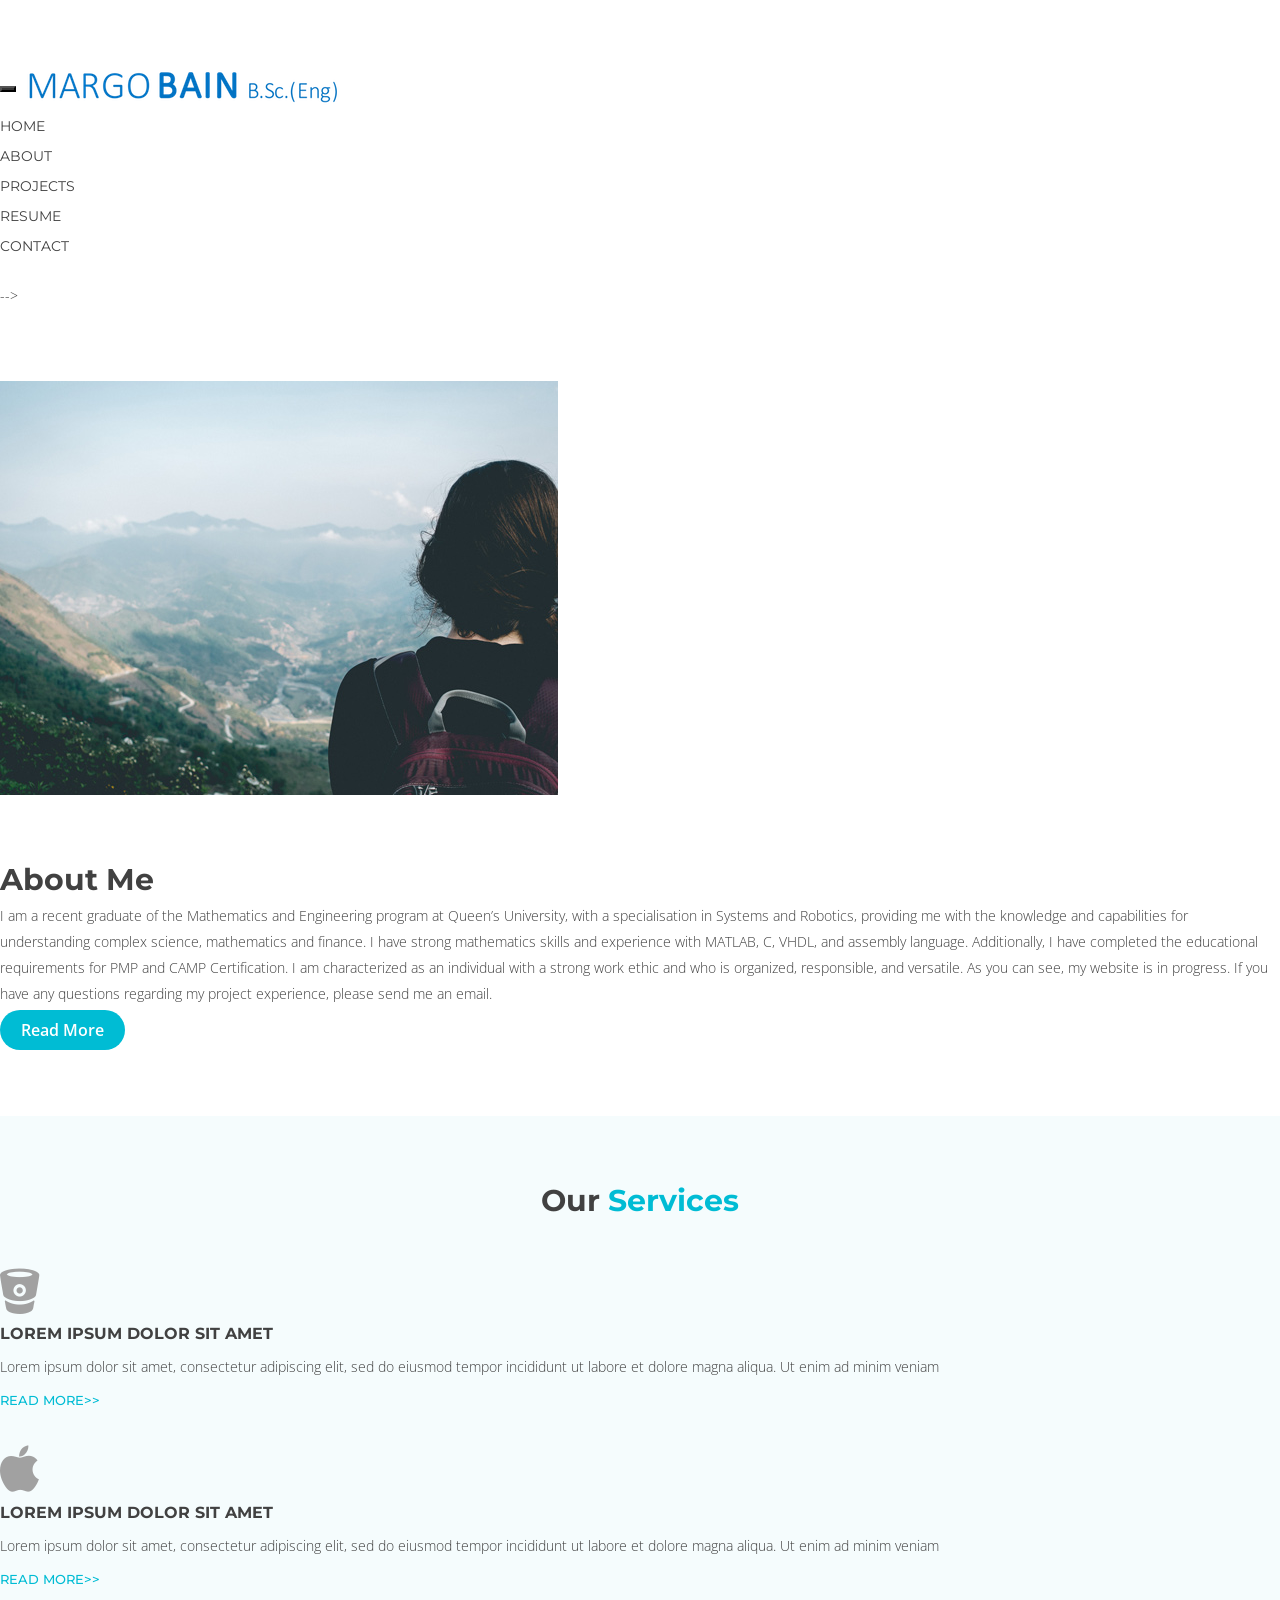
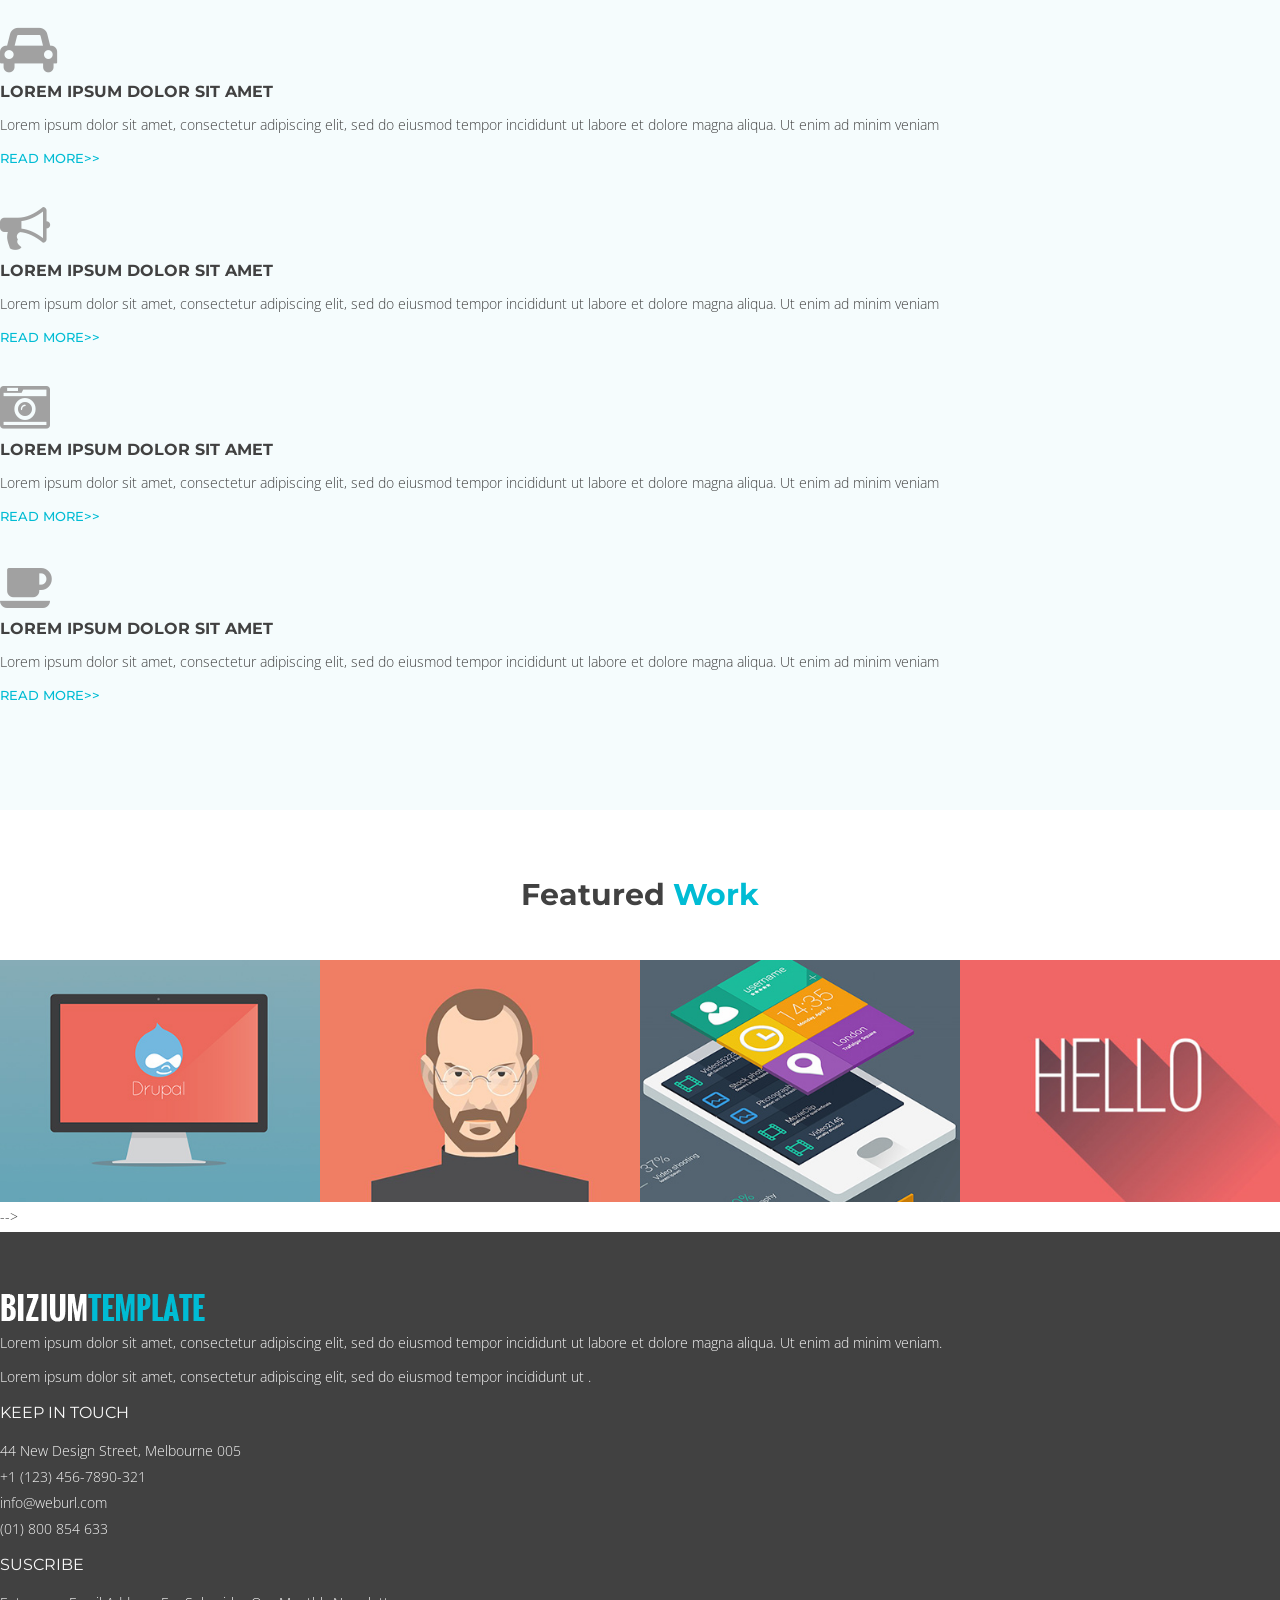
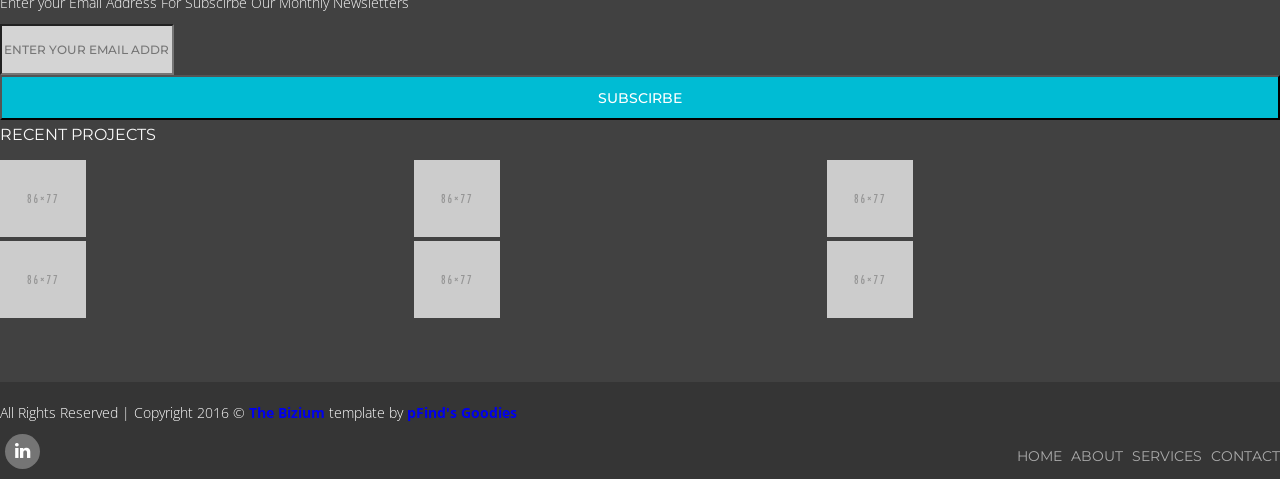
==== commit 3054939b: "updates" ====
--- a/index.html
+++ b/index.html
@@ -1,6 +1,8 @@
 <!doctype html>
 <html class="no-js" lang="">
+
     <head>
+<title>Margo Bain</title>
         <meta charset="utf-8">
         <meta http-equiv="x-ua-compatible" content="ie=edge">
         <title></title>
@@ -57,8 +59,8 @@
 									<li><a href="#about">About</a></li>
 								
 									<li><a href="#feature-work">Projects</a></li>
-									<li><a href="#resume">Resume</a></li>
-									<li><a href="#contact-us">Contact</a></li>
+									<li><a href="BAIN_MARGO.pdf">Resume</a></li>
+									<li><a href="mailto:margo.bain@queensu.ca">Contact</a></li>
 								</ul>
 							</div>
 							
@@ -619,9 +621,6 @@
 									<li><a href="#">Home</a></li>
 									<li><a href="#">About</a></li>
 									<li><a href="#">Services</a></li>
-									<li><a href="#">Faq</a></li>
-									<li><a href="#">Pricing</a></li>
-									<li><a href="#">Blog</a></li>
 									<li><a href="#">Contact</a></li>
 								</ul>
 							</div>
@@ -629,10 +628,8 @@
 						<div class="col-sm-3">
 							<div class="social">
 								<ul>
-									<li><a href="#"><i class="fa fa-facebook"></i></a></li>
-									<li><a href="#"><i class="fa fa-twitter"></i></a></li>
-									<li><a href="#"><i class="fa fa-linkedin"></i></a></li>
-									<li><a href="#"><i class="fa fa-google-plus"></i></a></li>
+									<li><a href="http://www.linkedin.com/in/MargoBain"><i class="fa fa-linkedin"></i></a></li>
+								<!--	<li><a href="#"><i class="fa fa-google-plus"></i></a></li>   -->
 								</ul>
 							</div>
 						</div>
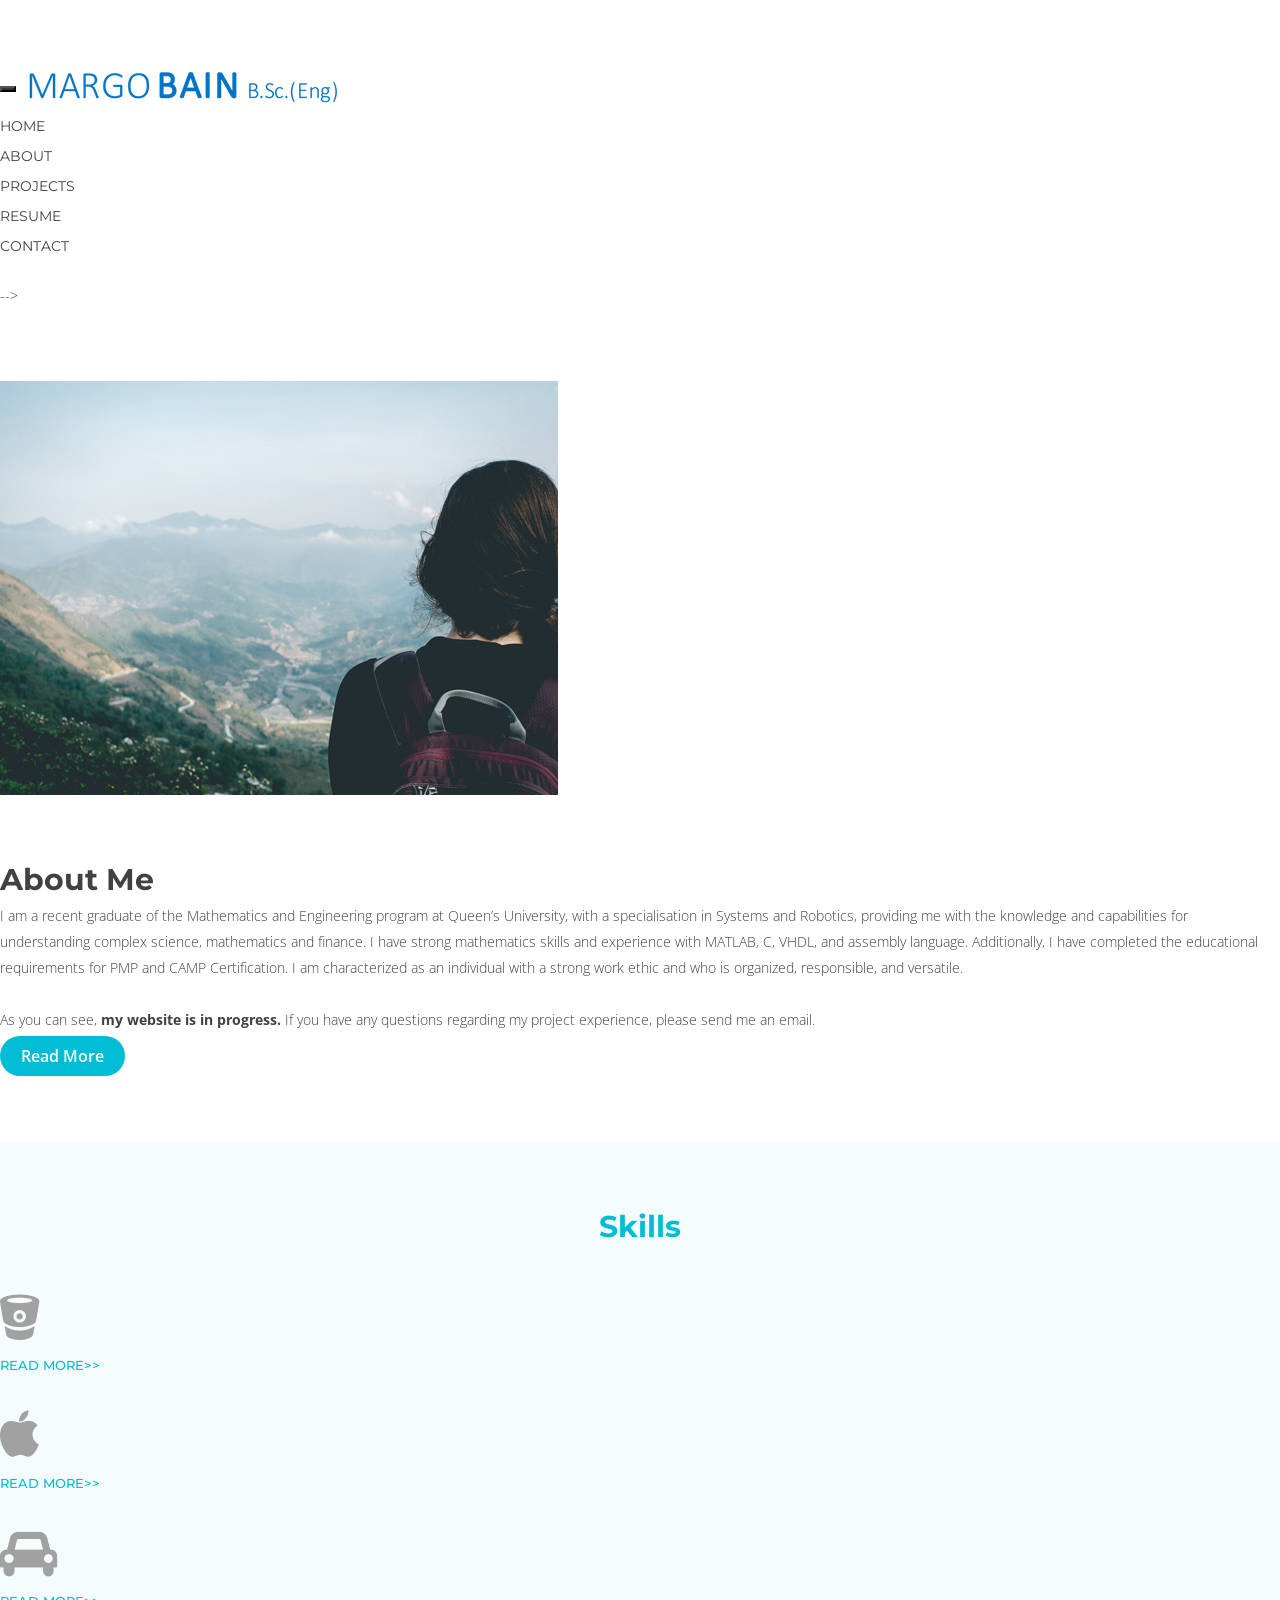
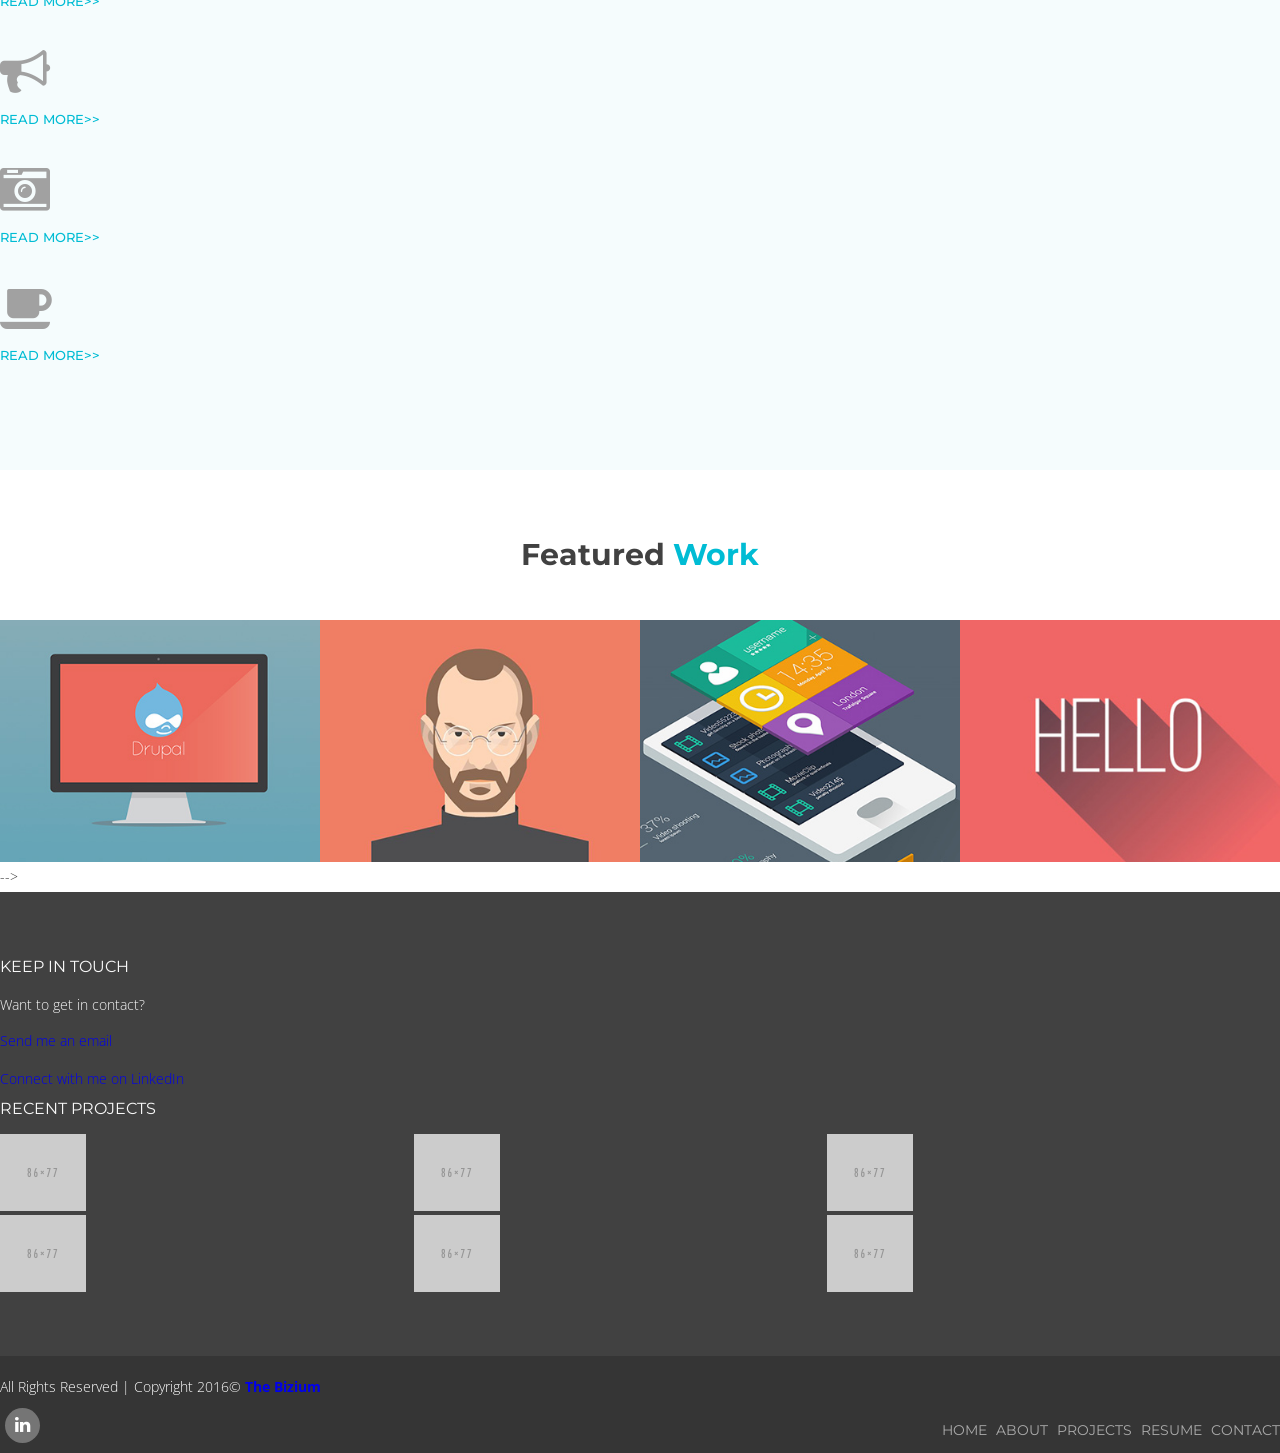
==== commit 8aa409bd: "Updates" ====
--- a/index.html
+++ b/index.html
@@ -120,8 +120,8 @@
 					<div class="col-sm-6">
 						<div class="about-text wow fadeInRight">
 							<h3>About Me</h3>
-							<p>I am a recent graduate of the Mathematics and Engineering program at Queen’s University, with a specialisation in Systems and Robotics, providing me with the knowledge and capabilities for understanding complex science, mathematics and finance. I have strong mathematics skills and experience with MATLAB, C, VHDL, and assembly language. Additionally, I have completed the educational requirements for PMP and CAMP Certification. I am characterized as an individual with a strong work ethic and who is organized, responsible, and versatile.
-As you can see, my website is in progress. If you have any questions regarding my project experience, please send me an email.</p>
+							<p>I am a recent graduate of the Mathematics and Engineering program at Queen’s University, with a specialisation in Systems and Robotics, providing me with the knowledge and capabilities for understanding complex science, mathematics and finance. I have strong mathematics skills and experience with MATLAB, C, VHDL, and assembly language. Additionally, I have completed the educational requirements for PMP and CAMP Certification. I am characterized as an individual with a strong work ethic and who is organized, responsible, and versatile.<br /><br />
+As you can see, <strong>my website is in progress.</strong> If you have any questions regarding my project experience, please send me an email.</p>
 							<a href="#" class="btn btn-read-more">Read More</a>
 						</div>
 					</div>
@@ -202,7 +202,7 @@
 				<div class="row">
 					<div class="col-sm-12">
 						<div class="title">
-							<h3>Our <span>Services</span></h3>
+							<h3><span>Skills</span></h3>
 						</div>
 					</div>
 				</div>
@@ -222,8 +222,8 @@
 								</div>
 								<div class="col-md-10">
 									<div class="feature-text">
-										<h4>Lorem ipsum dolor sit amet</h4>
-										<p>Lorem ipsum dolor sit amet, consectetur adipiscing elit, sed do eiusmod tempor incididunt ut labore et dolore magna aliqua. Ut enim ad minim veniam</p>
+										<h4></h4>
+										<p></p>
 										<a href="#">Read More>></a>
 									</div>
 								</div>
@@ -243,8 +243,8 @@
 								</div>
 								<div class="col-md-10">
 									<div class="feature-text">
-										<h4>Lorem ipsum dolor sit amet</h4>
-										<p>Lorem ipsum dolor sit amet, consectetur adipiscing elit, sed do eiusmod tempor incididunt ut labore et dolore magna aliqua. Ut enim ad minim veniam</p>
+										<h4></h4>
+										<p></p>
 										<a href="#">Read More>></a>
 									</div>
 								</div>
@@ -264,8 +264,8 @@
 								</div>
 								<div class="col-md-10">
 									<div class="feature-text">
-										<h4>Lorem ipsum dolor sit amet</h4>
-										<p>Lorem ipsum dolor sit amet, consectetur adipiscing elit, sed do eiusmod tempor incididunt ut labore et dolore magna aliqua. Ut enim ad minim veniam</p>
+										<h4></h4>
+										<p></p>
 										<a href="#">Read More>></a>
 									</div>
 								</div>
@@ -291,8 +291,8 @@
 								</div>
 								<div class="col-md-10">
 									<div class="feature-text">
-										<h4>Lorem ipsum dolor sit amet</h4>
-										<p>Lorem ipsum dolor sit amet, consectetur adipiscing elit, sed do eiusmod tempor incididunt ut labore et dolore magna aliqua. Ut enim ad minim veniam</p>
+										<h4></h4>
+										<p></p>
 										<a href="#">Read More>></a>
 									</div>
 								</div>
@@ -312,8 +312,8 @@
 								</div>
 								<div class="col-md-10">
 									<div class="feature-text">
-										<h4>Lorem ipsum dolor sit amet</h4>
-										<p>Lorem ipsum dolor sit amet, consectetur adipiscing elit, sed do eiusmod tempor incididunt ut labore et dolore magna aliqua. Ut enim ad minim veniam</p>
+										<h4></h4>
+										<p></p>
 										<a href="#">Read More>></a>
 									</div>
 								</div>
@@ -333,8 +333,8 @@
 								</div>
 								<div class="col-md-10">
 									<div class="feature-text">
-										<h4>Lorem ipsum dolor sit amet</h4>
-										<p>Lorem ipsum dolor sit amet, consectetur adipiscing elit, sed do eiusmod tempor incididunt ut labore et dolore magna aliqua. Ut enim ad minim veniam</p>
+										<h4></h4>
+										<p></p>
 										<a href="#">Read More>></a>
 									</div>
 								</div>
@@ -539,54 +539,22 @@
 		<footer>
 			<div class="container">
 				<div class="row">
-				
+					
+					
 					<!-- Single Footer -->
-					<div class="col-sm-3">
-						<div class="single-footer">
-							<div class="footer-logo">
-								<img src="img/footer-logo.png" alt="Footer Logo" />
-								<p>Lorem ipsum dolor sit amet, consectetur adipiscing elit, sed do eiusmod tempor incididunt ut labore et dolore magna aliqua. Ut enim ad minim veniam.</p>
-								<p>Lorem ipsum dolor sit amet, consectetur adipiscing elit, sed do eiusmod tempor incididunt ut .</p>
-							</div>
-						</div>
-					</div>
-					<!-- Single Footer -->
-					
-					
-					<!-- Single Footer -->
-					<div class="col-sm-3">
+					<div class="col-sm-6">
 						<div class="single-footer">
 							<h4>Keep In Touch</h4>
-							<p>44 New Design Street, Melbourne 005 <br />
-							+1 (123) 456-7890-321 <br />
-							info@weburl.com <br />
-							(01) 800 854 633</p>
+							<p>Want to get in contact?</p>
+							<p><li><a href="mailto:margo.bain@queensu.ca">Send me an email</a></li></p>
+							<p><li><a href="http://www.linkedin.com/in/MargoBain">Connect with me on LinkedIn</a></li>
 						</div>
 					</div>
 					<!-- Single Footer -->
-					
+
 					
 					<!-- Single Footer -->
-					<div class="col-sm-3">
-						<div class="single-footer">
-							<h4>Suscribe</h4>
-							<p>Enter your Email Address For Subscirbe Our Monthly Newsletters</p>
-							
-							<form action="">
-								<div class="form-group">
-									<input type="email" class="form-control my-form" id="exampleInputEmail1" placeholder="Enter Your Email Address">
-								</div>
-								<div class="form-group">
-									<button class="btn btn-subscribe">Subscirbe</button>
-								</div>
-							</form>
-							
-						</div>
-					</div>
-					<!-- Single Footer -->
-					
-					<!-- Single Footer -->
-					<div class="col-sm-3">
+					<div class="col-sm-6">
 						<div class="single-footer">
 							<h4>Recent Projects</h4>
 							<ul class="projects">
@@ -612,16 +580,18 @@
 					<div class="row">
 						<div class="col-sm-4">
 							<div class="copy-text">
-								<p>All Rights Reserved | Copyright 2016 © <strong><a href="http://www.pfind.com/goodies/bizium/">The Bizium</a></strong> template by <strong><a href="http://www.pfind.com/goodies/">pFind's Goodies</a></strong></p>
+								<p>All Rights Reserved | Copyright 2016© <strong><a href="http://www.pfind.com/goodies/bizium/">The Bizium</a></strong></p>
 							</div>
 						</div>
 						<div class="col-sm-5">
 							<div class="footer-menu pull-right">
 								<ul>
-									<li><a href="#">Home</a></li>
-									<li><a href="#">About</a></li>
-									<li><a href="#">Services</a></li>
-									<li><a href="#">Contact</a></li>
+									<li><a href="#home">Home</a></li>
+									<li><a href="#about">About</a></li>
+									<li><a href="#feature-work">Projects</a></li>
+									<li><a href="BAIN_MARGO.pdf">Resume</a></li>
+									<li><a href="mailto:margo.bain@queensu.ca">Contact</a></li>
+
 								</ul>
 							</div>
 						</div>
@@ -677,7 +647,7 @@
             e=o.createElement(i);r=o.getElementsByTagName(i)[0];
             e.src='https://www.google-analytics.com/analytics.js';
             r.parentNode.insertBefore(e,r)}(window,document,'script','ga'));
-            ga('create','UA-XXXXX-X','auto');ga('send','pageview');
+            ga('create','UA-122161253-1','auto');ga('send','pageview');
         </script>
     </body>
 </html>
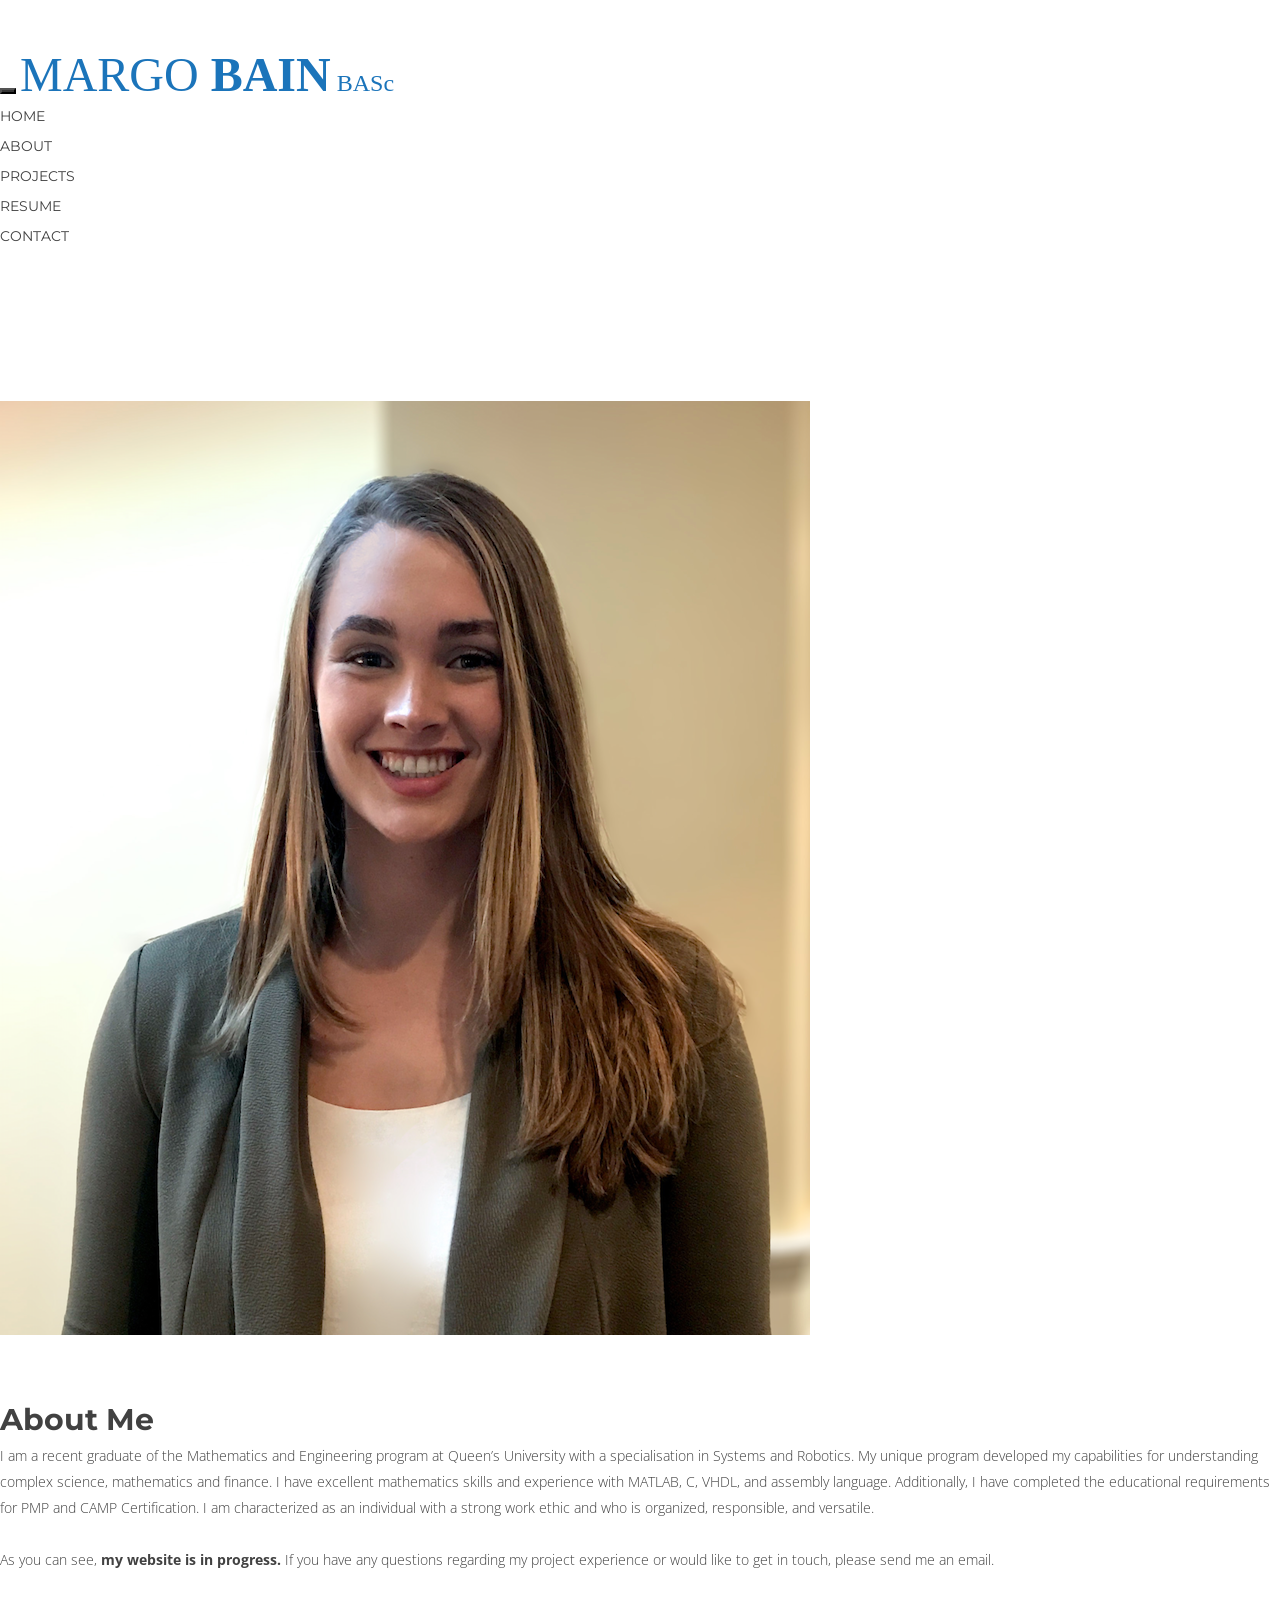
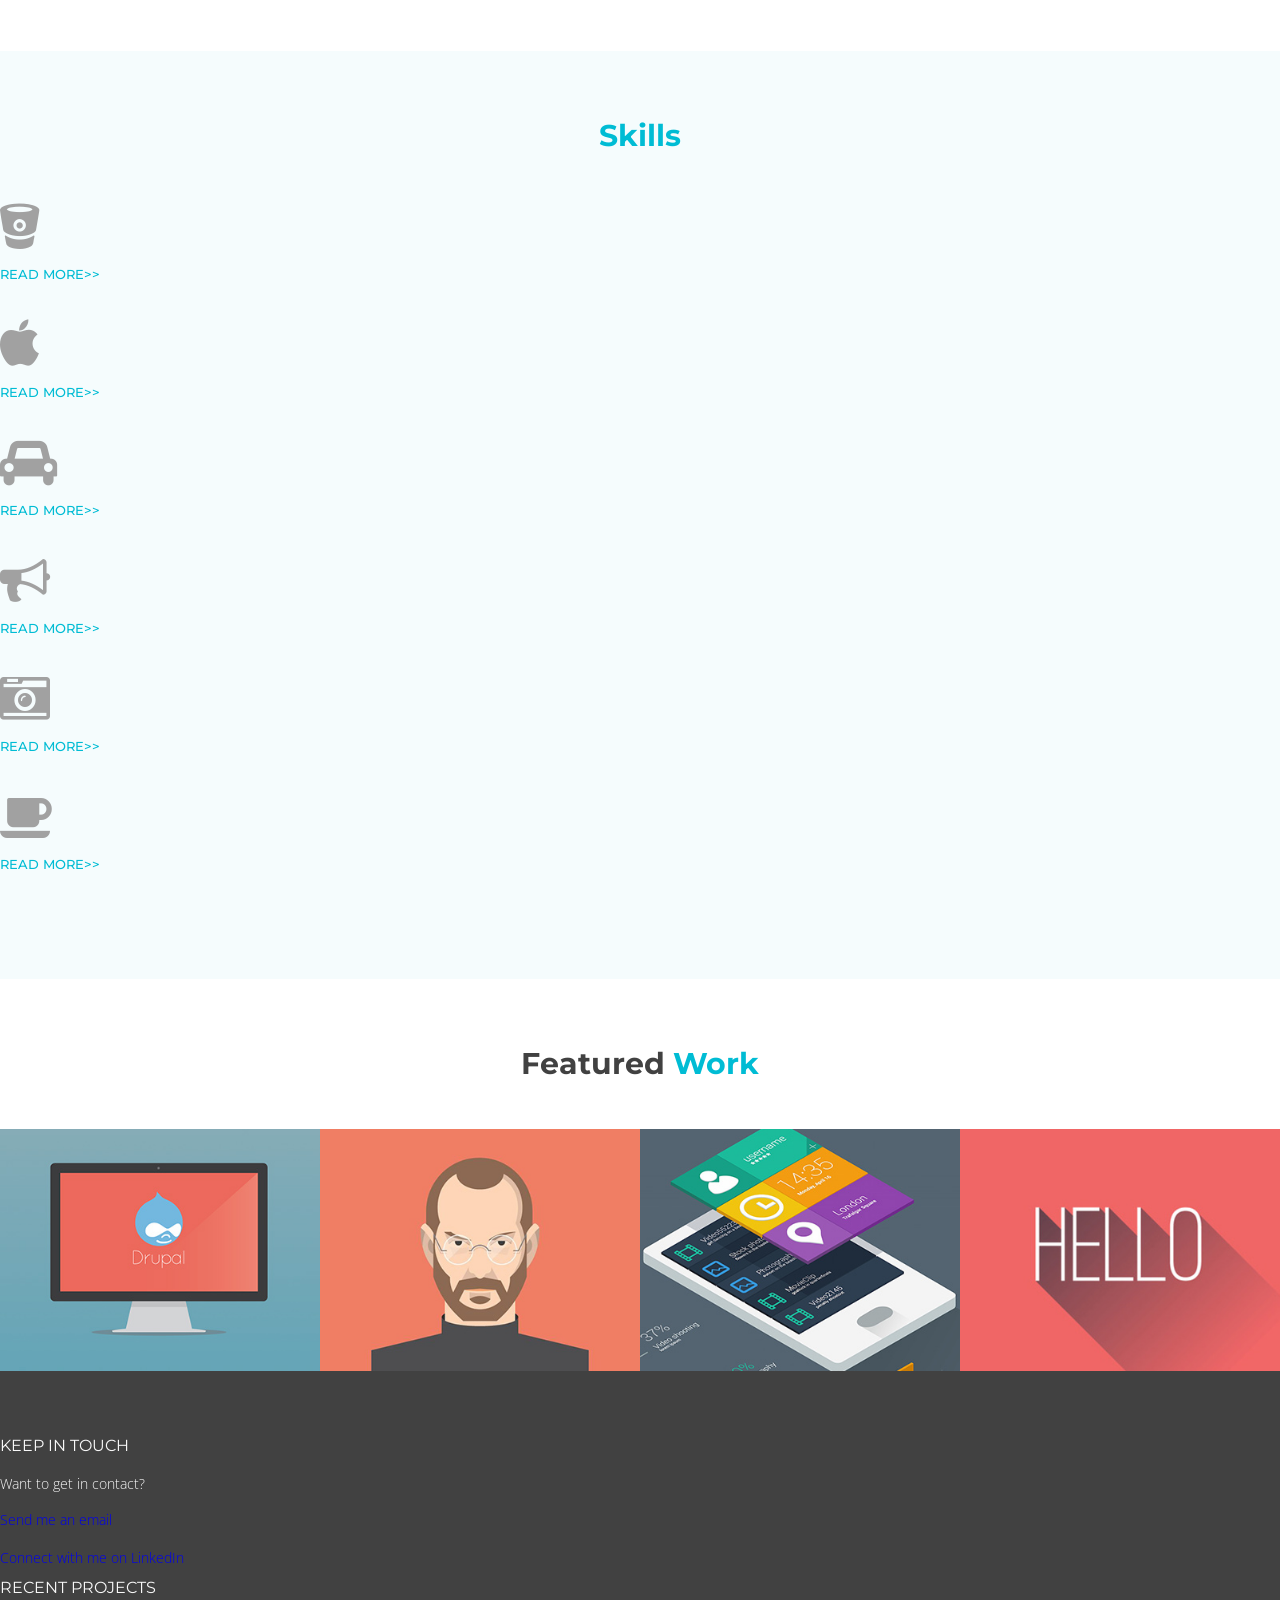
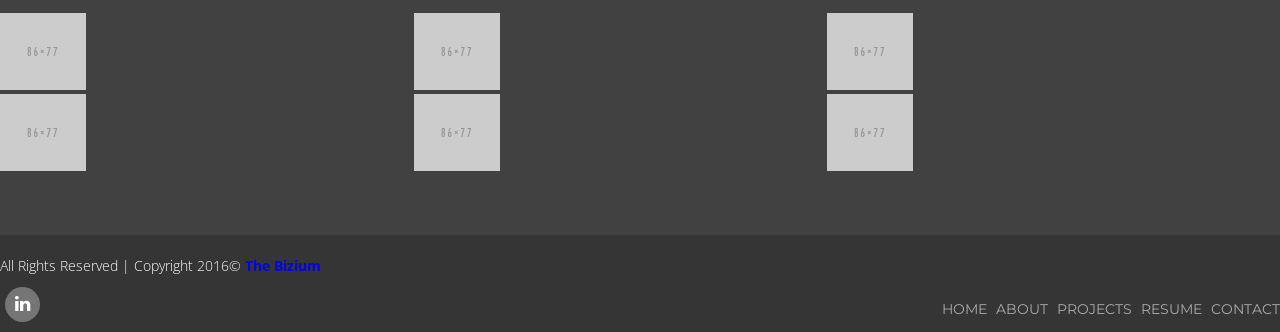
==== commit e5dab919: "photo and text updates" ====
--- a/index.html
+++ b/index.html
@@ -50,7 +50,9 @@
 									<span class="icon-bar"></span>
 								</button>
 								
-								<a href="#" class="navbar-brand"><img src="img/name.png" alt="Logo" /></a>							
+								<a href="#" class="navbar-brand"><font size="8" face="calibri light" color=#1B74BA >MARGO <b>BAIN</b></font><font size="5" face="calibri" color=#1B74BA>     BASc</b></font></a>	
+								
+													
 							</div>
 							
 							<div class="navbar-collapse collapse">
@@ -106,23 +108,31 @@
 			
 		</header>
 		<!-- Header End -->
-		-->
 		
 		<!-- About Me -->
 		<section id="about" class="site-padding">
 			<div class="container">
 				<div class="row">
-					<div class="col-sm-6">
+					<div class="col-sm-5">
 						<div class="about-image wow fadeInLeft">
+							<br /><br />
 							<img src="img/about-image.jpg" alt="About Image" />
 						</div>
 					</div>
-					<div class="col-sm-6">
+					<div class="col-sm-5">
 						<div class="about-text wow fadeInRight">
 							<h3>About Me</h3>
-							<p>I am a recent graduate of the Mathematics and Engineering program at Queen’s University, with a specialisation in Systems and Robotics, providing me with the knowledge and capabilities for understanding complex science, mathematics and finance. I have strong mathematics skills and experience with MATLAB, C, VHDL, and assembly language. Additionally, I have completed the educational requirements for PMP and CAMP Certification. I am characterized as an individual with a strong work ethic and who is organized, responsible, and versatile.<br /><br />
-As you can see, <strong>my website is in progress.</strong> If you have any questions regarding my project experience, please send me an email.</p>
-							<a href="#" class="btn btn-read-more">Read More</a>
+							<p>I am a recent graduate of the Mathematics and Engineering program
+							 at Queen’s University with a specialisation in Systems and Robotics.
+							  My unique program developed my capabilities for understanding complex 
+							  science, mathematics and finance. I have excellent mathematics skills 
+							  and experience with MATLAB, C, VHDL, and assembly language. Additionally, 
+							  I have completed the educational requirements for PMP and CAMP Certification. 
+							  I am characterized as an individual with a strong work ethic and who is organized, 
+							  responsible, and versatile.<br /><br />
+							As you can see, <strong>my website is in progress.</strong> 
+							If you have any questions regarding my project experience or would like to get in touch, please send me an email.</p>
+							<!--<a href="#" class="btn btn-read-more">Read More</a>-->
 						</div>
 					</div>
 				</div>
@@ -529,7 +539,7 @@
 				
 			</div>
 		</section>
-		-->
+		
 		<!-- Testimonials -->
 		
 	
